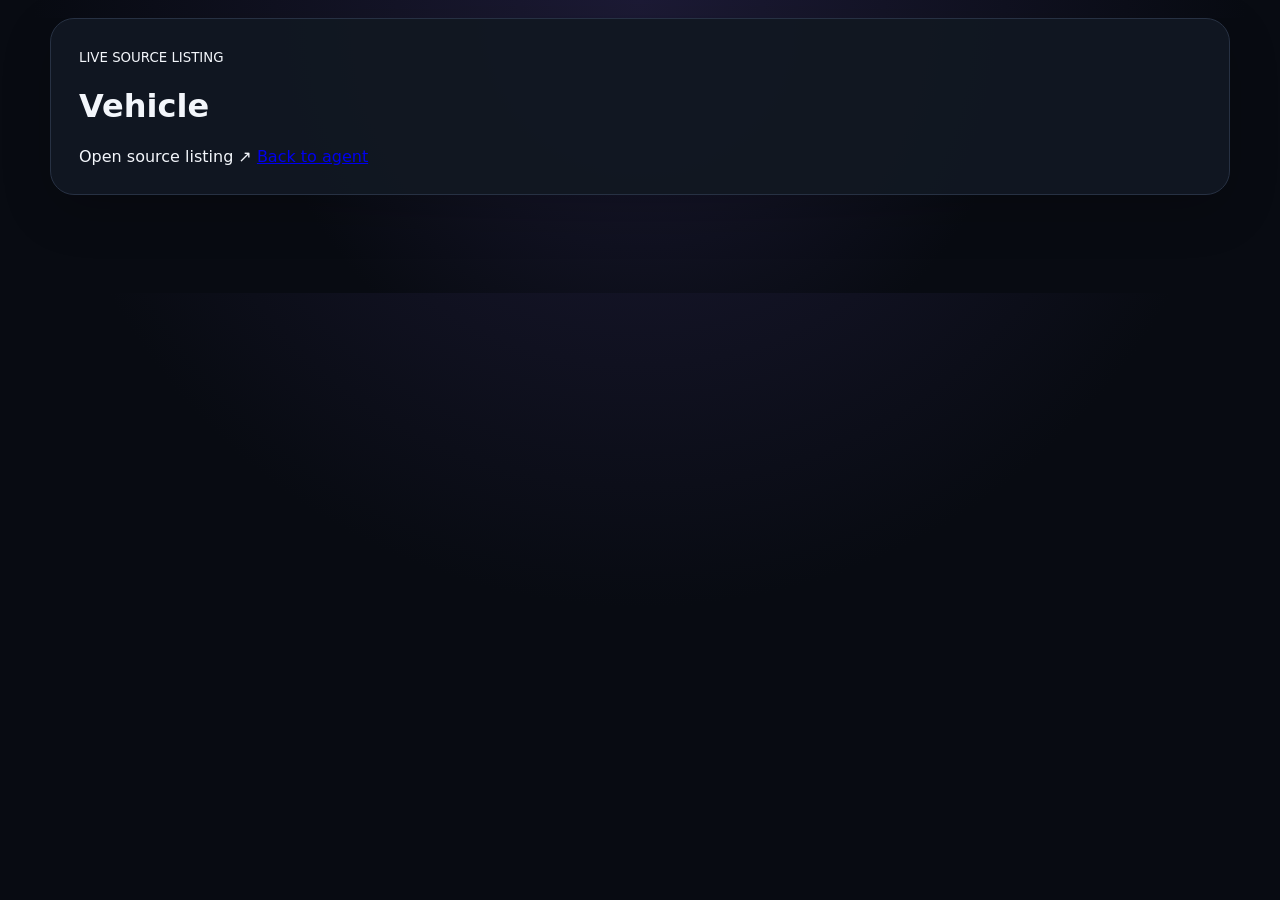
==== merchant.html @ 72bc0530 "TrustShop v3.2.0 - AI Shopping Agent (Razorpay Buildathon) FastAPI backend with mobile, bike, car, g" ====
<!doctype html><html><head><meta charset="utf-8"><meta name="viewport" content="width=device-width,initial-scale=1"><title>Live Source</title><link rel="stylesheet" href="styles.css"></head><body><div class="app"><div class="panel"><small>LIVE SOURCE LISTING</small><h1 id="n">Vehicle</h1><p id="p" class="muted"></p><a id="s" target="_blank">Open source listing ↗</a> <a href="index.html">Back to agent</a></div></div><script>let p=JSON.parse(localStorage.getItem('rz_selected')||'null');if(p){n.textContent=p.name;document.getElementById('p').textContent=`${p.source} • ₹${Number(p.price).toLocaleString('en-IN')}`;s.href=p.source_url}</script></body></html>
---- styles.css ----
:root {
  --bg: #080b12;
  --panel: #111722;
  --panel2: #171e2a;
  --text: #f3f6fb;
  --muted: #9ba6b7;
  --accent: #7357ff;
  --accent2: #00d6b0;
  --border: #273143;
  --warn: #ffcf66;
  --danger: #ff7b8a;
  --demo-color: #ff9a3c;
  --live-color: #00d6b0;
}

* { box-sizing: border-box; }

html, body {
  margin: 0;
  min-height: 100%;
  background: radial-gradient(circle at 50% 0, #1c1a35, #080b12 55%);
  color: var(--text);
  font-family: Inter, "Segoe UI", system-ui, sans-serif;
}

body { padding: 0 0 80px; }

.app {
  width: min(1180px, calc(100% - 32px));
  margin: auto;
}

/* ── Topbar ─────────────────────────────────────────────────────────────────── */
.topbar {
  display: flex;
  justify-content: space-between;
  align-items: center;
  gap: 20px;
  padding: 26px 0 16px;
  border-bottom: 1px solid var(--border);
}
.brand { font-size: 24px; font-weight: 800; }
.brand span { color: var(--accent2); }

/* ── Pill ───────────────────────────────────────────────────────────────────── */
.pill {
  display: inline-block;
  border: 1px solid var(--border);
  border-radius: 999px;
  padding: 8px 13px;
  color: var(--accent2);
  font-size: 13px;
}
.customer-first { cursor: help; }

/* ── Hero ───────────────────────────────────────────────────────────────────── */
.hero { text-align: center; padding: 62px 10px 34px; }
.hero small { color: var(--accent2); letter-spacing: .05em; }
.hero h1 {
  font-size: clamp(38px, 7vw, 72px);
  margin: 14px 0 10px;
  background: linear-gradient(90deg, #8b78ff, #00d6b0);
  -webkit-background-clip: text;
  background-clip: text;
  color: transparent;
}
.hero p { font-size: 18px; color: #b8c2d3; }

/* ── Cards ──────────────────────────────────────────────────────────────────── */
.voice-card, .panel {
  background: rgba(17, 23, 34, .96);
  border: 1px solid var(--border);
  border-radius: 24px;
  padding: 28px;
  margin: 18px 0;
  box-shadow: 0 16px 50px rgba(0,0,0,.18);
}
.voice-card { text-align: center; }

/* ── Mic button ─────────────────────────────────────────────────────────────── */
.mic {
  width: 82px; height: 82px;
  border: 0;
  border-radius: 50%;
  background: var(--accent);
  color: white;
  font-size: 36px;
  cursor: pointer;
  box-shadow: 0 0 0 0 rgba(115,87,255,.5);
  transition: transform .15s, box-shadow .15s;
}
.mic:hover { transform: scale(1.05); }
.mic.listening { box-shadow: 0 0 0 16px rgba(115,87,255,.14); animation: pulse 1.5s infinite; }
.mic:disabled { opacity: .4; cursor: not-allowed; }

@keyframes pulse {
  0%, 100% { box-shadow: 0 0 0 0 rgba(115,87,255,.4); }
  50% { box-shadow: 0 0 0 18px rgba(115,87,255,.08); }
}

.status { font-size: 17px; margin: 10px 0 6px; }
.backend-status { margin-top: 13px; font-size: 13px; color: var(--muted); }
.customer-rules { margin-top: 12px; color: var(--muted); font-size: 12px; }

/* ── Input row ──────────────────────────────────────────────────────────────── */
.type-row {
  display: flex;
  gap: 12px;
  margin: 26px 0 12px;
  text-align: left;
}
.type-row input {
  flex: 1;
  min-width: 0;
  height: 58px;
  padding: 0 18px;
  border: 1px solid #43506a;
  border-radius: 14px;
  background: var(--panel2);
  color: var(--text);
  font-size: 17px;
  outline: none;
}
.type-row input:focus {
  border-color: #9a8bff;
  box-shadow: 0 0 0 3px rgba(115,87,255,.18);
}

/* ── Buttons ────────────────────────────────────────────────────────────────── */
button {
  border: 0;
  border-radius: 12px;
  background: var(--accent);
  color: white;
  font-weight: 800;
  padding: 0 22px;
  min-height: 50px;
  cursor: pointer;
  font-size: 15px;
  transition: filter .12s;
}
button:hover { filter: brightness(1.08); }
button:disabled { opacity: .5; cursor: not-allowed; }
.secondary {
  background: transparent;
  border: 1px solid var(--border);
  min-height: 40px;
  padding: 0 15px;
  font-weight: 600;
}

/* ── Section title / grid ───────────────────────────────────────────────────── */
.section-title { margin-top: 28px; }
.section-title h2 { font-size: 28px; }
.head { display: flex; justify-content: space-between; align-items: center; gap: 15px; }
.grid {
  display: grid;
  grid-template-columns: repeat(auto-fill, minmax(290px, 1fr));
  gap: 18px;
}

/* ── Product card ───────────────────────────────────────────────────────────── */
.product {
  background: var(--panel2);
  border: 1px solid var(--border);
  border-radius: 18px;
  padding: 20px;
  display: flex;
  flex-direction: column;
  gap: 6px;
}
.product h3 { margin: 0; font-size: 18px; line-height: 1.35; }
.product img {
  width: 100%;
  height: 190px;
  object-fit: contain;
  background: #0d121b;
  border-radius: 12px;
  margin-bottom: 4px;
}
.brand { font-size: 13px; margin: 0; }
.specs { font-size: 13px; margin: 0; }
.source-note { font-size: 12px; margin: 0; }

/* ── Badges ─────────────────────────────────────────────────────────────────── */
.card-badges { display: flex; gap: 8px; flex-wrap: wrap; align-items: center; }
.live-badge {
  font-size: 12px;
  font-weight: 700;
  color: var(--live-color);
  background: rgba(0, 214, 176, .1);
  border: 1px solid rgba(0, 214, 176, .25);
  padding: 3px 8px;
  border-radius: 6px;
}
.demo-badge {
  font-size: 12px;
  font-weight: 700;
  color: var(--demo-color);
  background: rgba(255, 154, 60, .12);
  border: 1px solid rgba(255, 154, 60, .3);
  padding: 3px 8px;
  border-radius: 6px;
}
.demo-warning {
  font-size: 11px;
  color: var(--demo-color);
}

/* ── Price block ────────────────────────────────────────────────────────────── */
.price { font-size: 22px; font-weight: 800; margin: 6px 0; }

.seller-prices { margin: 6px 0; }
.best-price { font-size: 20px; font-weight: 800; margin-bottom: 6px; }
.price-row {
  display: flex;
  justify-content: space-between;
  font-size: 13px;
  color: var(--muted);
  padding: 3px 0;
  border-top: 1px solid rgba(255,255,255,.05);
}

/* ── Match score / why block ────────────────────────────────────────────────── */
.why-product {
  margin: 8px 0;
  padding: 10px 12px;
  border: 1px solid var(--border);
  border-radius: 12px;
  color: #cbd4e3;
  font-size: 13px;
  line-height: 1.5;
}
.why-product p { margin: 4px 0; }
.match-score {
  font-size: 12px;
  font-weight: 700;
  color: var(--accent2);
  margin-bottom: 4px;
}
.match-score small { font-weight: 400; color: var(--muted); }

/* ── Actions ────────────────────────────────────────────────────────────────── */
.actions {
  display: flex;
  gap: 8px;
  flex-wrap: wrap;
  margin-top: 10px;
}
.actions button, .actions a, .action-link {
  min-height: 40px;
  padding: 0 12px;
  border-radius: 10px;
  font-weight: 700;
  font-size: 13px;
  text-decoration: none;
  display: inline-flex;
  align-items: center;
  justify-content: center;
  cursor: pointer;
}
.action-link {
  background: #273143;
  color: #fff;
  border: 1px solid var(--border);
  transition: filter .12s;
}
.action-link:hover { filter: brightness(1.15); }

/* ── Loading state ──────────────────────────────────────────────────────────── */
.loading-state { text-align: center; }
.loader {
  display: inline-block;
  width: 36px;
  height: 36px;
  border: 3px solid var(--border);
  border-top-color: var(--accent);
  border-radius: 50%;
  animation: spin .8s linear infinite;
  margin-bottom: 12px;
}
@keyframes spin { to { transform: rotate(360deg); } }

/* ── Recent history ─────────────────────────────────────────────────────────── */
.hist {
  display: flex;
  width: 100%;
  min-height: 64px;
  flex-direction: column;
  align-items: flex-start;
  text-align: left;
  background: var(--panel2);
  border: 1px solid transparent;
  margin: 9px 0;
  padding: 12px 16px;
  border-radius: 12px;
  transition: border-color .12s;
}
.hist:hover { border-color: var(--border); }
.hist b { font-size: 15px; }
.hist span { font-size: 12px; color: var(--muted); margin-top: 4px; }

/* ── Cart ───────────────────────────────────────────────────────────────────── */
.row {
  display: flex;
  justify-content: space-between;
  gap: 16px;
  align-items: center;
  padding: 12px 0;
  border-bottom: 1px solid var(--border);
}
.cart-row { flex-wrap: wrap; }
.cart-total { border-bottom: none; }
.qty-controls { display: flex; gap: 6px; }
.qty-controls button {
  min-height: 32px;
  padding: 0 12px;
  font-size: 16px;
  font-weight: 900;
  border-radius: 8px;
}
.remove-btn { background: rgba(255,123,138,.15); color: var(--danger); border: 1px solid var(--danger); }
.remove-btn:hover { background: rgba(255,123,138,.25); filter: none; }
.price-change { font-size: 11px; color: var(--warn); display: block; }

.recommendations h3 { margin-top: 0; }
.recommendations .row button { min-height: 34px; padding: 0 12px; font-size: 13px; }
.compat-warn { color: var(--warn); font-size: 13px; }

/* ── Source note panel ──────────────────────────────────────────────────────── */
.source-note-panel { grid-column: 1 / -1; }

/* ── Footer note ────────────────────────────────────────────────────────────── */
.note { color: var(--muted); font-size: 13px; line-height: 1.6; padding: 8px 4px; }
.error-detail { word-break: break-all; }

/* ── Utilities ──────────────────────────────────────────────────────────────── */
.muted { color: var(--muted); }
.success { color: var(--accent2); }
.error { color: var(--danger); }

/* ── Responsive ─────────────────────────────────────────────────────────────── */
@media (max-width: 650px) {
  .app { width: calc(100% - 20px); }
  .topbar { align-items: flex-start; flex-wrap: wrap; }
  .hero { padding-top: 40px; }
  .type-row { flex-direction: column; }
  .type-row input, .type-row button { width: 100%; }
  .grid { grid-template-columns: 1fr; }
  .actions { flex-direction: column; }
  .actions button, .action-link { width: 100%; }
  .cart-row { flex-direction: column; align-items: flex-start; }
}

/* ── Brand update ───────────────────────────────────────────────────────────── */
.brand-sub { font-size: 12px; color: var(--muted); font-weight: 400; display: block; }
.topbar-right { display: flex; align-items: center; gap: 12px; flex-wrap: wrap; }

/* ── Problems Solved Panel ──────────────────────────────────────────────────── */
.problems-panel { background: linear-gradient(135deg, rgba(115,87,255,.08), rgba(0,214,176,.05)); }
.problems-title { margin: 0 0 18px; font-size: 20px; }
.problems-grid {
  display: grid;
  grid-template-columns: repeat(auto-fill, minmax(240px, 1fr));
  gap: 10px;
}
.problem-item {
  padding: 10px 14px;
  border-radius: 10px;
  font-size: 14px;
  font-weight: 500;
}
.problem-item.solved {
  color: var(--accent2);
  background: rgba(0, 214, 176, .08);
  border: 1px solid rgba(0, 214, 176, .2);
}

/* ── Context bar ────────────────────────────────────────────────────────────── */
.context-bar {
  display: flex;
  align-items: center;
  gap: 12px;
  margin-top: 10px;
  padding: 8px 14px;
  background: rgba(115, 87, 255, .1);
  border: 1px solid rgba(115, 87, 255, .3);
  border-radius: 10px;
  font-size: 13px;
  color: var(--accent);
  text-align: left;
}
.context-bar.hidden { display: none; }
.context-bar .secondary.small { min-height: 28px; padding: 0 10px; font-size: 12px; }

/* ── Price Watch Panel ──────────────────────────────────────────────────────── */
.watchlist-panel {}
.watch-row {
  display: flex;
  justify-content: space-between;
  align-items: center;
  gap: 12px;
  padding: 12px 0;
  border-bottom: 1px solid var(--border);
}
.watch-info { flex: 1; }
.watch-info b { display: block; margin-bottom: 4px; }
.watch-info .muted { font-size: 13px; }
.secondary.small { min-height: 32px; padding: 0 12px; font-size: 13px; }

/* ── Watch button ───────────────────────────────────────────────────────────── */
.watch-btn {
  background: rgba(115, 87, 255, .12);
  border: 1px solid rgba(115, 87, 255, .3) !important;
  color: var(--accent);
  font-weight: 600;
}
.watch-btn:hover { background: rgba(115, 87, 255, .22); filter: none; }

/* ── Best match badge ───────────────────────────────────────────────────────── */
.best-match-badge {
  font-size: 12px;
  font-weight: 700;
  color: var(--warn);
  background: rgba(255, 207, 102, .12);
  border: 1px solid rgba(255, 207, 102, .3);
  padding: 3px 8px;
  border-radius: 6px;
}

/* ── Match score colors ─────────────────────────────────────────────────────── */
.match-score {
  display: flex;
  align-items: center;
  gap: 8px;
  flex-wrap: wrap;
  margin-bottom: 8px;
}
.score-num { font-size: 20px; font-weight: 900; }
.score-label { font-size: 12px; font-weight: 600; text-transform: uppercase; letter-spacing: .04em; }
.score-high .score-num { color: var(--accent2); }
.score-mid .score-num { color: var(--warn); }
.score-low .score-num { color: var(--danger); }

/* ── Match reasons & warnings ───────────────────────────────────────────────── */
.match-reasons, .match-warnings { display: flex; flex-wrap: wrap; gap: 6px; margin: 6px 0; }
.reason-tag {
  font-size: 12px;
  background: rgba(0, 214, 176, .1);
  color: var(--accent2);
  border: 1px solid rgba(0, 214, 176, .2);
  padding: 3px 8px;
  border-radius: 6px;
}
.warn-tag {
  font-size: 12px;
  background: rgba(255, 207, 102, .1);
  color: var(--warn);
  border: 1px solid rgba(255, 207, 102, .25);
  padding: 3px 8px;
  border-radius: 6px;
}

/* ── Trust layer ────────────────────────────────────────────────────────────── */
.trust-layer {
  display: flex;
  flex-wrap: wrap;
  gap: 6px;
  margin: 6px 0;
  padding: 8px 10px;
  background: rgba(255,255,255,.03);
  border-radius: 8px;
  border: 1px solid var(--border);
}
.trust-ok { font-size: 12px; color: var(--accent2); }
.trust-demo { font-size: 12px; color: var(--demo-color); }
.trust-warn { font-size: 12px; color: var(--warn); }
.trust-muted { font-size: 12px; color: var(--muted); }

/* ── Price comparison note ──────────────────────────────────────────────────── */
.price-compare-note {
  font-size: 13px;
  font-weight: 600;
  color: var(--accent2);
  padding-top: 4px;
  margin-top: 4px;
  border-top: 1px dashed rgba(0,214,176,.2);
}
.price-row .action-link.small { min-height: 24px; padding: 0 6px; font-size: 11px; }

/* ── No results tips ────────────────────────────────────────────────────────── */
.no-results-tips ul { padding-left: 20px; margin: 8px 0; }
.no-results-tips li { margin: 4px 0; font-size: 14px; }

/* ── Budget protection note ─────────────────────────────────────────────────── */
.budget-note { color: var(--accent2); font-weight: 600; }

/* ── Checkout button ────────────────────────────────────────────────────────── */
.checkout-btn {
  background: linear-gradient(135deg, var(--accent), var(--accent2));
  color: white;
  font-weight: 800;
  font-size: 16px;
  padding: 0 32px;
  min-height: 56px;
  border-radius: 14px;
  border: 0;
  cursor: pointer;
  transition: filter .12s;
}
.checkout-btn:hover { filter: brightness(1.1); }

/* ── Cart note ──────────────────────────────────────────────────────────────── */
.cart-note { font-size: 12px; margin-top: 4px; }

/* ── Compatibility note ─────────────────────────────────────────────────────── */
.compat-note { font-size: 13px; color: var(--accent2); margin: 0 0 6px; }

/* ── Trust checkout panel ───────────────────────────────────────────────────── */
.trust-checkout-panel h3 { margin: 0 0 14px; }
.trust-checkout-grid {
  display: grid;
  grid-template-columns: repeat(auto-fill, minmax(200px, 1fr));
  gap: 8px;
}
.trust-checkout-item {
  font-size: 14px;
  color: var(--accent2);
  padding: 8px 12px;
  background: rgba(0,214,176,.07);
  border-radius: 8px;
  border: 1px solid rgba(0,214,176,.15);
}

/* ── Form inputs ────────────────────────────────────────────────────────────── */
.form-group { margin-bottom: 16px; }
.form-group label { display: block; font-size: 13px; color: var(--muted); margin-bottom: 6px; }
.form-input {
  width: 100%;
  padding: 12px 16px;
  background: var(--panel2);
  color: var(--text);
  border: 1px solid var(--border);
  border-radius: 10px;
  font-size: 15px;
  font-family: inherit;
  outline: none;
  box-sizing: border-box;
  resize: vertical;
}
.form-input:focus {
  border-color: var(--accent);
  box-shadow: 0 0 0 3px rgba(115,87,255,.15);
}

/* ── Order status tracker ───────────────────────────────────────────────────── */
.order-status-track {
  display: flex;
  justify-content: center;
  gap: 8px;
  flex-wrap: wrap;
  margin: 24px 0;
}
.status-step {
  padding: 8px 16px;
  border-radius: 999px;
  font-size: 13px;
  font-weight: 600;
  background: var(--panel2);
  color: var(--muted);
  border: 1px solid var(--border);
}
.status-step.active {
  background: rgba(0, 214, 176, .12);
  color: var(--accent2);
  border-color: rgba(0, 214, 176, .3);
}

/* ── Backend status badges ──────────────────────────────────────────────────── */
.backend-status.success { color: var(--accent2); }
.backend-status.error { color: var(--danger); }

/* ── Spec tags (vehicle engine, body type, fuel) ───────────────────────────── */
.spec-tags {
  display: flex;
  flex-wrap: wrap;
  gap: 5px;
  margin: 6px 0 10px;
}
.spec-engine {
  font-size: 11px;
  font-weight: 700;
  padding: 3px 9px;
  border-radius: 6px;
  background: rgba(115, 87, 255, .15);
  color: var(--accent);
  border: 1px solid rgba(115, 87, 255, .3);
  letter-spacing: .02em;
}
.spec-ev {
  font-size: 11px;
  font-weight: 700;
  padding: 3px 9px;
  border-radius: 6px;
  background: rgba(0, 214, 176, .12);
  color: var(--accent2);
  border: 1px solid rgba(0, 214, 176, .25);
}
.spec-tag {
  font-size: 11px;
  padding: 3px 8px;
  border-radius: 6px;
  background: rgba(255,255,255,.05);
  color: var(--muted);
  border: 1px solid var(--border);
  text-transform: capitalize;
}

/* ── Engine CC badge (in card-badges row) ───────────────────────────────────── */
.cc-badge {
  background: rgba(115, 87, 255, .18);
  color: var(--accent);
  border: 1px solid rgba(115, 87, 255, .35);
  border-radius: 6px;
  padding: 2px 7px;
  font-size: 11px;
  font-weight: 700;
  letter-spacing: .03em;
}

/* ── Card polish — hover lift & subtle glow ─────────────────────────────────── */
.product {
  transition: transform .15s ease, box-shadow .15s ease;
}
.product:hover {
  transform: translateY(-3px);
  box-shadow: 0 8px 30px rgba(115, 87, 255, .12);
}

/* ── Match score improvement — larger number ─────────────────────────────────── */
.score-num {
  font-size: 28px;
  font-weight: 900;
  line-height: 1;
  letter-spacing: -.02em;
}
.score-label {
  font-size: 11px;
  font-weight: 500;
  opacity: .7;
  margin-top: 2px;
}

/* ── Budget note in loading state ────────────────────────────────────────────── */
.loading-state .budget-note,
.loading-state p.muted {
  font-size: 14px;
  margin: 4px 0;
}
.loading-state {
  text-align: center;
  padding: 32px 20px;
}

/* ── Better product name typography ──────────────────────────────────────────── */
.product h3 {
  font-size: 15px;
  font-weight: 700;
  line-height: 1.4;
  margin: 8px 0 4px;
  color: var(--text);
}
.product .brand {
  font-size: 12px;
  margin: 0 0 8px;
  font-weight: 600;
  text-transform: uppercase;
  letter-spacing: .06em;
  color: var(--accent2);
  opacity: .75;
}

/* ── Watch price inline input ────────────────────────────────────────────────── */
.watch-inline {
  display: flex;
  gap: 6px;
  align-items: center;
  margin-top: 6px;
  flex-wrap: wrap;
}
.watch-input {
  flex: 1;
  min-width: 120px;
  padding: 6px 10px;
  background: var(--panel2);
  color: var(--text);
  border: 1px solid var(--accent);
  border-radius: 8px;
  font-size: 14px;
  font-family: inherit;
  outline: none;
}
.watch-confirm {
  background: var(--accent2);
  color: #000;
  font-weight: 700;
  font-size: 13px;
  border: 0;
  border-radius: 8px;
  padding: 6px 14px;
  cursor: pointer;
  min-height: unset;
}

/* ── Source note panel ───────────────────────────────────────────────────────── */
.source-note-panel {
  border-top: 2px dashed var(--border);
  margin-top: 8px;
  font-size: 13px;
}
.source-note-panel b { color: var(--muted); }

/* ── Frequently Bought Together (Flipkart-style accessories) ─────────────────── */
.fbt-panel {
  margin-top: 24px;
  border-top: 2px solid var(--accent);
  background: linear-gradient(135deg, #111722 80%, #131b2e);
}
.fbt-header {
  display: flex;
  align-items: center;
  gap: 10px;
  flex-wrap: wrap;
  margin-bottom: 8px;
}
.fbt-title {
  font-size: 16px;
  font-weight: 800;
  color: var(--text);
}
.fbt-subtitle {
  font-size: 13px;
  color: var(--muted);
  flex: 1;
}
.fbt-live-badge {
  background: var(--live-color);
  color: #000;
  font-size: 10px;
  font-weight: 700;
  padding: 2px 8px;
  border-radius: 999px;
  letter-spacing: .06em;
}
.acc-types-container {
  display: flex;
  flex-direction: column;
  gap: 18px;
  margin-top: 12px;
}
.acc-type-group {}
.acc-type-label {
  font-size: 13px;
  font-weight: 700;
  color: var(--accent2);
  text-transform: uppercase;
  letter-spacing: .07em;
  margin: 0 0 8px;
}
.acc-type-cards {
  display: flex;
  gap: 12px;
  overflow-x: auto;
  padding-bottom: 4px;
  scrollbar-width: thin;
  scrollbar-color: var(--border) transparent;
}
.acc-card {
  display: flex;
  flex-direction: column;
  background: var(--panel2);
  border: 1px solid var(--border);
  border-radius: 12px;
  padding: 12px;
  min-width: 180px;
  max-width: 200px;
  flex-shrink: 0;
  transition: border-color .2s, transform .15s;
}
.acc-card:hover {
  border-color: var(--accent);
  transform: translateY(-2px);
}
.acc-img {
  width: 100%;
  height: 90px;
  object-fit: contain;
  border-radius: 8px;
  background: #1c2333;
  margin-bottom: 8px;
}
.acc-img-placeholder {
  width: 100%;
  height: 90px;
  display: flex;
  align-items: center;
  justify-content: center;
  font-size: 36px;
  background: #1c2333;
  border-radius: 8px;
  margin-bottom: 8px;
}
.acc-info {
  display: flex;
  flex-direction: column;
  gap: 4px;
  flex: 1;
}
.acc-name {
  font-size: 12px;
  font-weight: 600;
  color: var(--text);
  margin: 0;
  line-height: 1.4;
  display: -webkit-box;
  -webkit-line-clamp: 2;
  -webkit-box-orient: vertical;
  overflow: hidden;
}
.acc-reason {
  font-size: 11px;
  margin: 0;
  line-height: 1.3;
  opacity: .8;
}
.acc-footer {
  display: flex;
  align-items: center;
  justify-content: space-between;
  gap: 4px;
  margin-top: 4px;
}
.acc-price {
  font-size: 14px;
  font-weight: 800;
  color: var(--accent2);
}
.acc-badge {
  font-size: 9px;
  font-weight: 700;
  padding: 2px 6px;
  border-radius: 999px;
  letter-spacing: .05em;
}
.acc-badge.live { background: var(--live-color); color: #000; }
.acc-badge.demo { background: var(--border); color: var(--muted); }
.acc-actions {
  display: flex;
  gap: 6px;
  margin-top: 6px;
  align-items: center;
}
.acc-add-btn {
  flex: 1;
  background: var(--accent);
  color: #fff;
  font-size: 12px;
  font-weight: 700;
  border: 0;
  border-radius: 8px;
  padding: 6px 10px;
  cursor: pointer;
  min-height: unset;
  transition: background .15s;
}
.acc-add-btn:hover { background: #5e44e8; }
.acc-view-link {
  font-size: 11px;
  color: var(--muted);
  text-decoration: none;
  white-space: nowrap;
}
.acc-view-link:hover { color: var(--text); }
.acc-badge-sm {
  font-size: 10px;
  background: var(--accent);
  color: #fff;
  padding: 1px 6px;
  border-radius: 999px;
  font-weight: 700;
  letter-spacing: .04em;
  vertical-align: middle;
}
.compat-note {
  font-size: 12px;
  color: var(--accent2);
  margin: 2px 0 8px;
}
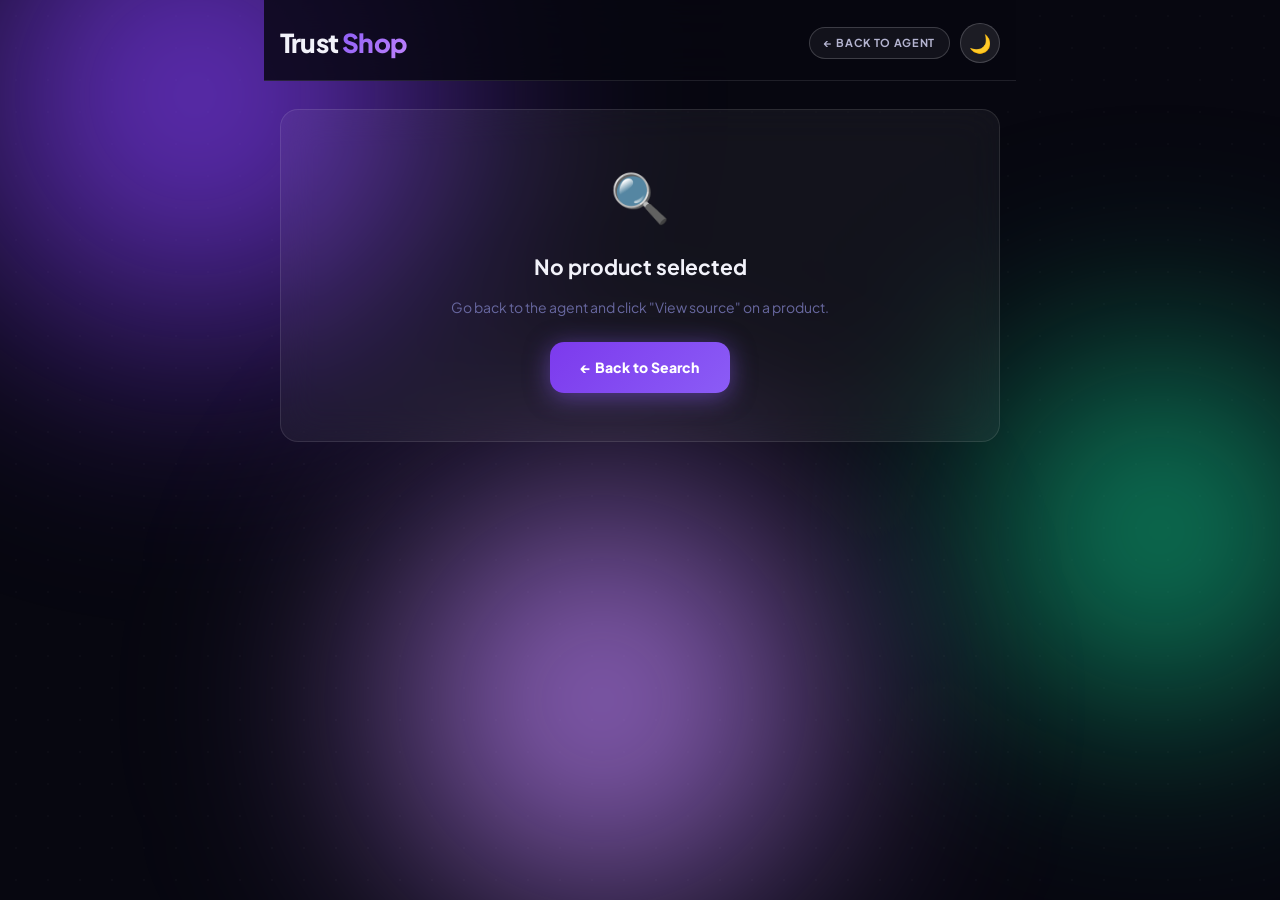
==== commit e3b43e81: "feat(ui): full frontend v4.0 — violet/emerald palette, always-show accessories, all pages redesigned" ====
--- a/merchant.html
+++ b/merchant.html
@@ -1 +1,238 @@
-<!doctype html><html><head><meta charset="utf-8"><meta name="viewport" content="width=device-width,initial-scale=1"><title>Live Source</title><link rel="stylesheet" href="styles.css"></head><body><div class="app"><div class="panel"><small>LIVE SOURCE LISTING</small><h1 id="n">Vehicle</h1><p id="p" class="muted"></p><a id="s" target="_blank">Open source listing ↗</a> <a href="index.html">Back to agent</a></div></div><script>let p=JSON.parse(localStorage.getItem('rz_selected')||'null');if(p){n.textContent=p.name;document.getElementById('p').textContent=`${p.source} • ₹${Number(p.price).toLocaleString('en-IN')}`;s.href=p.source_url}</script></body></html>
+<!doctype html>
+<html lang="en" data-theme="dark">
+<head>
+  <meta charset="utf-8">
+  <meta name="viewport" content="width=device-width, initial-scale=1">
+  <title>Live Source — TrustShop</title>
+  <link rel="preconnect" href="https://fonts.googleapis.com">
+  <link rel="preconnect" href="https://fonts.gstatic.com" crossorigin>
+  <link href="https://fonts.googleapis.com/css2?family=Plus+Jakarta+Sans:wght@400;500;600;700;800;900&display=swap" rel="stylesheet">
+  <link rel="stylesheet" href="styles.css">
+  <style>
+    .merchant-page { max-width: 720px; margin: 0 auto; padding: 0 0 80px; }
+
+    .product-hero {
+      border-radius: var(--radius); overflow: hidden;
+      border: 1px solid var(--border-s);
+      background: var(--panel);
+      backdrop-filter: blur(20px);
+      animation: card-enter 0.5s ease both;
+      margin: 28px 0 16px;
+    }
+    .product-hero-img {
+      width: 100%; height: 260px;
+      object-fit: contain;
+      background: var(--panel2);
+      padding: 24px;
+      border-bottom: 1px solid var(--border);
+    }
+    .product-hero-img-placeholder {
+      width: 100%; height: 260px;
+      display: flex; align-items: center; justify-content: center;
+      font-size: 80px; background: var(--panel2);
+      border-bottom: 1px solid var(--border);
+    }
+    .product-hero-body { padding: 28px; }
+
+    .product-category-badge {
+      display: inline-flex; align-items: center; gap: 6px;
+      font-size: 10px; font-weight: 800; letter-spacing: 0.10em;
+      text-transform: uppercase; padding: 4px 12px;
+      border-radius: 999px; border: 1px solid rgba(139,92,246,0.30);
+      background: rgba(139,92,246,0.10); color: var(--accent-v2);
+      margin-bottom: 14px;
+    }
+    .product-hero-name {
+      font-size: 26px; font-weight: 900; letter-spacing: -0.02em;
+      color: var(--text); line-height: 1.25; margin-bottom: 16px;
+    }
+    .product-hero-price {
+      font-size: 38px; font-weight: 900; letter-spacing: -0.03em;
+      background: var(--grad-hero); background-size: 200%;
+      -webkit-background-clip: text; -webkit-text-fill-color: transparent;
+      background-clip: text; animation: grad-shift 4s ease infinite;
+      margin-bottom: 20px; line-height: 1;
+    }
+    .product-hero-source {
+      display: flex; align-items: center; gap: 10px;
+      padding: 12px 16px; border-radius: var(--radius-sm);
+      border: 1px solid rgba(16,185,129,0.22);
+      background: rgba(16,185,129,0.06);
+      font-size: 13px; font-weight: 600; color: var(--accent-2);
+      margin-bottom: 20px;
+    }
+    .product-hero-source .src-icon { font-size: 16px; }
+    .product-hero-source a {
+      color: var(--accent-v2); font-weight: 700;
+      text-decoration: underline; margin-left: auto;
+    }
+    .product-hero-source a:hover { color: var(--accent); }
+
+    .product-hero-actions { display: flex; flex-wrap: wrap; gap: 12px; }
+    .btn-primary {
+      flex: 1; min-width: 180px;
+      padding: 14px 24px;
+      background: var(--grad-btn); color: #fff;
+      border: 0; border-radius: 14px;
+      font-size: 14px; font-weight: 800; font-family: inherit;
+      cursor: pointer; box-shadow: var(--shadow-btn);
+      transition: transform var(--transition), box-shadow var(--transition);
+      text-align: center; text-decoration: none;
+      display: inline-flex; align-items: center; justify-content: center; gap: 8px;
+    }
+    .btn-primary:hover { transform: translateY(-2px); box-shadow: 0 8px 28px rgba(139,92,246,0.6); text-decoration: none; }
+    .btn-ghost {
+      flex: 1; min-width: 140px;
+      padding: 14px 24px;
+      background: transparent; color: var(--text-2);
+      border: 1px solid var(--border-s); border-radius: 14px;
+      font-size: 14px; font-weight: 700; font-family: inherit;
+      cursor: pointer; transition: all var(--transition);
+      text-align: center; text-decoration: none;
+      display: inline-flex; align-items: center; justify-content: center; gap: 8px;
+    }
+    .btn-ghost:hover { border-color: var(--accent); color: var(--accent-v2); background: rgba(139,92,246,0.08); text-decoration: none; }
+
+    .info-grid {
+      display: grid; grid-template-columns: repeat(auto-fill, minmax(200px, 1fr));
+      gap: 12px; margin-top: 16px;
+    }
+    .info-tile {
+      padding: 14px 16px; border-radius: var(--radius-sm);
+      border: 1px solid var(--border); background: var(--panel2);
+      display: flex; flex-direction: column; gap: 4px;
+    }
+    .info-tile-label { font-size: 10px; font-weight: 700; color: var(--muted); letter-spacing: 0.08em; text-transform: uppercase; }
+    .info-tile-value { font-size: 14px; font-weight: 700; color: var(--text); }
+
+    .trust-note {
+      display: flex; gap: 10px; align-items: flex-start;
+      padding: 14px 18px; border-radius: var(--radius-sm);
+      border: 1px solid rgba(245,158,11,0.22);
+      background: rgba(245,158,11,0.05);
+      font-size: 12px; color: var(--text-2); line-height: 1.6;
+      margin-top: 16px;
+    }
+    .trust-note-icon { font-size: 18px; flex-shrink: 0; margin-top: 1px; }
+
+    @media (max-width: 480px) {
+      .product-hero-name { font-size: 20px; }
+      .product-hero-price { font-size: 28px; }
+      .product-hero-actions { flex-direction: column; }
+    }
+  </style>
+</head>
+<body>
+
+<div class="bg-canvas" aria-hidden="true">
+  <div class="orb orb-1"></div>
+  <div class="orb orb-2"></div>
+  <div class="orb orb-3"></div>
+  <div class="grid-overlay"></div>
+</div>
+
+<div class="app merchant-page">
+
+  <header class="topbar">
+    <div class="brand">Trust<span>Shop</span></div>
+    <div class="topbar-right">
+      <a href="index.html" class="pill" style="text-decoration:none;cursor:pointer;">← Back to agent</a>
+      <button id="themeToggle" class="theme-toggle" aria-label="Toggle theme">🌙</button>
+    </div>
+  </header>
+
+  <div id="content">
+    <div class="product-hero">
+      <div class="product-hero-img-placeholder">🔍</div>
+      <div class="product-hero-body">
+        <p class="muted" style="text-align:center">Loading product details…</p>
+      </div>
+    </div>
+  </div>
+
+</div>
+
+<script>
+(function () {
+  // Theme toggle
+  var btn = document.getElementById('themeToggle');
+  var root = document.documentElement;
+  var saved = localStorage.getItem('ts_theme') || 'dark';
+  root.setAttribute('data-theme', saved);
+  btn.textContent = saved === 'light' ? '☀️' : '🌙';
+  btn.addEventListener('click', function () {
+    var next = root.getAttribute('data-theme') === 'light' ? 'dark' : 'light';
+    root.setAttribute('data-theme', next);
+    localStorage.setItem('ts_theme', next);
+    btn.textContent = next === 'light' ? '☀️' : '🌙';
+  });
+
+  var fmt = function (n) {
+    var num = Number(n);
+    if (!isFinite(num) || num <= 0) return "Price unavailable";
+    return new Intl.NumberFormat("en-IN", { style: "currency", currency: "INR", maximumFractionDigits: 0 }).format(num);
+  };
+  var esc = function (s) {
+    return String(s == null ? "" : s).replace(/[&<>"']/g, function (c) {
+      return { "&": "&amp;", "<": "&lt;", ">": "&gt;", '"': "&quot;", "'": "&#39;" }[c];
+    });
+  };
+
+  var p;
+  try { p = JSON.parse(localStorage.getItem('rz_selected') || 'null'); } catch(_) { p = null; }
+
+  var content = document.getElementById('content');
+
+  if (!p) {
+    content.innerHTML = '<div class="panel" style="text-align:center;padding:48px 24px;margin-top:28px">' +
+      '<div style="font-size:48px;margin-bottom:16px">🔍</div>' +
+      '<h2 style="margin-bottom:12px">No product selected</h2>' +
+      '<p class="muted" style="margin-bottom:24px">Go back to the agent and click "View source" on a product.</p>' +
+      '<a href="index.html" class="btn-primary" style="max-width:220px;margin:0 auto">← Back to Search</a></div>';
+    return;
+  }
+
+  var CAT_ICONS = { mobile: "📱", bike: "🏍️", car: "🚗", general: "🛍️" };
+  var CAT_LABELS = { mobile: "Smartphone", bike: "Motorcycle", car: "Car", general: "General" };
+
+  var price = Number(p.price) || 0;
+  var catIcon  = CAT_ICONS[p.category]  || "🛍️";
+  var catLabel = CAT_LABELS[p.category] || (p.category || "Product");
+
+  var imgHTML = p.image
+    ? '<img class="product-hero-img" src="' + esc(p.image) + '" alt="' + esc(p.name) + '" onerror="this.style.display=\'none\';this.nextElementSibling.style.display=\'flex\'">' +
+      '<div class="product-hero-img-placeholder" style="display:none">' + catIcon + '</div>'
+    : '<div class="product-hero-img-placeholder">' + catIcon + '</div>';
+
+  var sourceName = (p.source || "Live Source").replace(/https?:\/\/(www\.)?/, "").split("/")[0];
+
+  // Build info tiles
+  var tiles = '';
+  if (price > 0)             tiles += '<div class="info-tile"><span class="info-tile-label">Price</span><span class="info-tile-value">' + fmt(price) + '</span></div>';
+  if (p.source)              tiles += '<div class="info-tile"><span class="info-tile-label">Source</span><span class="info-tile-value">' + esc(sourceName) + '</span></div>';
+  if (p.category)            tiles += '<div class="info-tile"><span class="info-tile-label">Category</span><span class="info-tile-value">' + esc(catLabel) + '</span></div>';
+  if (p.match_score != null) tiles += '<div class="info-tile"><span class="info-tile-label">Match Score</span><span class="info-tile-value">' + esc(p.match_score) + '%</span></div>';
+  if (p.checked_at)          tiles += '<div class="info-tile"><span class="info-tile-label">Price checked</span><span class="info-tile-value" style="font-size:12px;">' + new Date(p.checked_at).toLocaleString("en-IN") + '</span></div>';
+
+  content.innerHTML =
+    '<div class="product-hero">' +
+      imgHTML +
+      '<div class="product-hero-body">' +
+        '<div class="product-category-badge">' + catIcon + ' ' + esc(catLabel) + '</div>' +
+        '<h1 class="product-hero-name">' + esc(p.name) + '</h1>' +
+        (price > 0 ? '<div class="product-hero-price">' + fmt(price) + '</div>' : '<p class="muted" style="margin-bottom:20px">Price unavailable</p>') +
+        (p.source_url
+          ? '<div class="product-hero-source"><span class="src-icon">🔗</span><span>Available on <b>' + esc(sourceName) + '</b></span><a href="' + esc(p.source_url) + '" target="_blank" rel="noopener noreferrer">View on seller site ↗</a></div>'
+          : '') +
+        '<div class="product-hero-actions">' +
+          (p.source_url ? '<a href="' + esc(p.source_url) + '" target="_blank" rel="noopener noreferrer" class="btn-primary">Open on ' + esc(sourceName) + ' ↗</a>' : '') +
+          '<a href="index.html" class="btn-ghost">← Back to Search</a>' +
+        '</div>' +
+        (tiles ? '<div class="info-grid">' + tiles + '</div>' : '') +
+        '<div class="trust-note"><span class="trust-note-icon">⚠️</span><span>This is a live listing from <b>' + esc(sourceName) + '</b>. Prices shown were fetched at search time and may have changed. Always verify the final price on the seller\'s website before purchasing.</span></div>' +
+      '</div>' +
+    '</div>';
+}());
+</script>
+</body>
+</html>
--- a/styles.css
+++ b/styles.css
@@ -1,899 +1,907 @@
+/* ═══════════════════════════════════════════════════════════════════════════════
+   TRUSTSHOP — PREMIUM UI v4.0
+   Razorpay Buildathon 2026 · Neutral + Violet + Emerald · 3D
+   ═══════════════════════════════════════════════════════════════════════════════ */
+
+/* ── CSS Variables — Dark Mode (default) ─────────────────────────────────────── */
 :root {
-  --bg: #080b12;
-  --panel: #111722;
-  --panel2: #171e2a;
-  --text: #f3f6fb;
-  --muted: #9ba6b7;
-  --accent: #7357ff;
-  --accent2: #00d6b0;
-  --border: #273143;
-  --warn: #ffcf66;
-  --danger: #ff7b8a;
-  --demo-color: #ff9a3c;
-  --live-color: #00d6b0;
-}
-
-* { box-sizing: border-box; }
-
-html, body {
-  margin: 0;
-  min-height: 100%;
-  background: radial-gradient(circle at 50% 0, #1c1a35, #080b12 55%);
+  /* Backgrounds — near-black warm neutrals */
+  --bg:          #070710;
+  --bg-2:        #0e0e1c;
+  --bg-card:     rgba(255,255,255,0.04);
+  --bg-card-h:   rgba(255,255,255,0.08);
+  --bg-glass:    rgba(7,7,16,0.82);
+  --panel:       rgba(255,255,255,0.05);
+  --panel2:      rgba(255,255,255,0.09);
+
+  /* Text */
+  --text:        #f2f2fa;
+  --text-2:      #b4b4d0;
+  --muted:       #6868a0;
+
+  /* Borders — more visible than before */
+  --border:      rgba(255,255,255,0.10);
+  --border-s:    rgba(255,255,255,0.18);
+
+  /* Accents — violet primary, emerald secondary, amber gold (no blue) */
+  --accent:      #8b5cf6;      /* violet */
+  --accent-v2:   #a78bfa;      /* soft violet */
+  --accent-2:    #10b981;      /* emerald */
+  --accent-gold: #f59e0b;      /* amber */
+  --danger:      #f43f5e;      /* rose */
+  --warn:        #f59e0b;
+  --live-color:  #10b981;
+  --demo-color:  #fb923c;
+
+  /* Gradients — violet → soft-violet → emerald */
+  --grad-hero:   linear-gradient(135deg, #8b5cf6 0%, #c084fc 45%, #10b981 100%);
+  --grad-btn:    linear-gradient(135deg, #7c3aed 0%, #8b5cf6 100%);
+  --grad-card:   linear-gradient(135deg, rgba(139,92,246,0.07) 0%, rgba(16,185,129,0.04) 100%);
+  --grad-glow:   linear-gradient(135deg, rgba(139,92,246,0.22), rgba(16,185,129,0.10));
+
+  /* Shadows */
+  --shadow-card: 0 8px 40px rgba(0,0,0,0.55);
+  --shadow-btn:  0 4px 24px rgba(139,92,246,0.50);
+  --shadow-glow: 0 0 50px rgba(139,92,246,0.18);
+  --shadow-sel:  0 0 0 3px rgba(139,92,246,0.35), 0 0 40px rgba(139,92,246,0.22), 0 0 80px rgba(139,92,246,0.08);
+
+  /* Radii & timing */
+  --radius:      18px;
+  --radius-sm:   11px;
+  --radius-xs:   7px;
+  --transition:  0.28s cubic-bezier(0.34,1.56,0.64,1);
+  --transition-f:0.22s cubic-bezier(0.4,0,0.2,1);
+
+  /* 3D */
+  --perspective: 1200px;
+}
+
+/* ── Light Mode ──────────────────────────────────────────────────────────────── */
+[data-theme="light"] {
+  --bg:        #f4f4f9;
+  --bg-2:      #eaeaf2;
+  --bg-card:   rgba(255,255,255,0.94);
+  --bg-card-h: rgba(255,255,255,1);
+  --bg-glass:  rgba(244,244,249,0.90);
+  --panel:     rgba(255,255,255,0.82);
+  --panel2:    rgba(255,255,255,0.96);
+  --text:      #16162a;
+  --text-2:    #32325a;
+  --muted:     #5858a0;
+  --border:    rgba(0,0,60,0.10);
+  --border-s:  rgba(0,0,60,0.18);
+  --shadow-card: 0 4px 20px rgba(0,0,50,0.07);
+  --shadow-btn:  0 4px 20px rgba(139,92,246,0.35);
+  --shadow-glow: 0 0 30px rgba(139,92,246,0.10);
+  --shadow-sel:  0 0 0 3px rgba(139,92,246,0.25), 0 0 30px rgba(139,92,246,0.15);
+}
+
+/* ── Reset + Base ────────────────────────────────────────────────────────────── */
+*, *::before, *::after { box-sizing: border-box; margin: 0; padding: 0; }
+html { scroll-behavior: smooth; }
+body {
+  font-family: 'Plus Jakarta Sans', 'Inter', 'Segoe UI', system-ui, sans-serif;
+  font-size: 14px;
+  line-height: 1.6;
+  background: var(--bg);
   color: var(--text);
-  font-family: Inter, "Segoe UI", system-ui, sans-serif;
-}
-
-body { padding: 0 0 80px; }
-
+  min-height: 100vh;
+  padding-bottom: 80px;
+  transition: background var(--transition-f), color var(--transition-f);
+  overflow-x: hidden;
+}
+img { max-width: 100%; display: block; }
+a { color: var(--accent); text-decoration: none; }
+a:hover { text-decoration: underline; }
+ul { padding-left: 20px; }
+hr { border: none; border-top: 1px solid var(--border); margin: 16px 0; }
+
+/* ── Animated Background ─────────────────────────────────────────────────────── */
+.bg-canvas {
+  position: fixed; inset: 0; z-index: -2;
+  pointer-events: none; overflow: hidden;
+}
+.orb {
+  position: absolute; border-radius: 50%;
+  filter: blur(100px);
+  opacity: 0;
+  animation: orb-in 2.4s ease forwards;
+}
+.orb-1 {
+  width: 750px; height: 750px;
+  background: radial-gradient(circle, #7c3aed 0%, transparent 68%);
+  top: -280px; left: -180px;
+  animation: orb-in 2s ease forwards, float-a 24s ease-in-out infinite;
+  opacity: .16;
+}
+.orb-2 {
+  width: 520px; height: 520px;
+  background: radial-gradient(circle, #10b981 0%, transparent 68%);
+  top: 30%; right: -140px;
+  animation: orb-in 2.6s ease forwards, float-b 30s ease-in-out infinite;
+  opacity: .12;
+}
+.orb-3 {
+  width: 640px; height: 640px;
+  background: radial-gradient(circle, #c084fc 0%, transparent 68%);
+  bottom: -120px; left: 22%;
+  animation: orb-in 3.2s ease forwards, float-c 26s ease-in-out infinite;
+  opacity: .10;
+}
+.orb-4 {
+  width: 320px; height: 320px;
+  background: radial-gradient(circle, #f59e0b 0%, transparent 68%);
+  top: 58%; left: 6%;
+  animation: orb-in 4s ease forwards, float-a 36s ease-in-out infinite reverse;
+  opacity: .07;
+}
+[data-theme="light"] .orb-1 { opacity: .09; }
+[data-theme="light"] .orb-2 { opacity: .07; }
+[data-theme="light"] .orb-3 { opacity: .06; }
+[data-theme="light"] .orb-4 { opacity: .04; }
+
+.grid-overlay {
+  position: fixed; inset: 0;
+  background-image: radial-gradient(rgba(255,255,255,0.025) 1px, transparent 1px);
+  background-size: 32px 32px;
+  z-index: -1; pointer-events: none;
+}
+[data-theme="light"] .grid-overlay {
+  background-image: radial-gradient(rgba(0,0,80,0.035) 1px, transparent 1px);
+}
+
+/* ── Layout ──────────────────────────────────────────────────────────────────── */
 .app {
-  width: min(1180px, calc(100% - 32px));
-  margin: auto;
-}
-
-/* ── Topbar ─────────────────────────────────────────────────────────────────── */
+  width: min(1200px, calc(100% - 32px));
+  margin: 0 auto;
+  position: relative; z-index: 1;
+}
+
+/* ── Topbar ──────────────────────────────────────────────────────────────────── */
 .topbar {
-  display: flex;
-  justify-content: space-between;
-  align-items: center;
-  gap: 20px;
-  padding: 26px 0 16px;
+  display: flex; align-items: center;
+  justify-content: space-between; gap: 16px;
+  padding: 22px 16px 16px;
   border-bottom: 1px solid var(--border);
-}
-.brand { font-size: 24px; font-weight: 800; }
-.brand span { color: var(--accent2); }
-
-/* ── Pill ───────────────────────────────────────────────────────────────────── */
+  flex-wrap: wrap;
+  position: sticky; top: 0; z-index: 100;
+  background: var(--bg-glass);
+  backdrop-filter: blur(24px);
+  -webkit-backdrop-filter: blur(24px);
+  margin: 0 -16px;
+}
+
+.brand {
+  font-size: 26px; font-weight: 900;
+  letter-spacing: -0.03em;
+  color: var(--text);
+  display: flex; align-items: baseline; gap: 4px; flex-wrap: wrap;
+}
+.brand span {
+  background: var(--grad-hero);
+  background-size: 220% 220%;
+  -webkit-background-clip: text;
+  -webkit-text-fill-color: transparent;
+  background-clip: text;
+  animation: grad-shift 5s ease infinite;
+}
+.brand-sub {
+  font-size: 11px; font-weight: 500;
+  color: var(--muted); letter-spacing: 0.04em;
+  -webkit-text-fill-color: var(--muted);
+  margin-left: 6px;
+}
+.topbar-right { display: flex; align-items: center; gap: 10px; flex-wrap: wrap; }
+
+/* ── Theme Toggle ────────────────────────────────────────────────────────────── */
+.theme-toggle {
+  width: 40px; height: 40px; border-radius: 50%;
+  border: 1px solid var(--border-s);
+  background: var(--panel2); font-size: 18px; cursor: pointer;
+  display: flex; align-items: center; justify-content: center;
+  transition: transform 0.3s cubic-bezier(0.34,1.56,0.64,1), background var(--transition-f), box-shadow var(--transition-f);
+  flex-shrink: 0;
+}
+.theme-toggle:hover {
+  transform: rotate(25deg) scale(1.12);
+  box-shadow: 0 0 20px rgba(139,92,246,0.4);
+  border-color: var(--accent);
+}
+
+/* ── Pills / Badges ──────────────────────────────────────────────────────────── */
 .pill {
+  display: inline-flex; align-items: center; gap: 5px;
+  border: 1px solid var(--border-s); border-radius: 999px;
+  padding: 6px 14px; font-size: 11px; font-weight: 700;
+  letter-spacing: 0.06em; text-transform: uppercase;
+  background: var(--panel); color: var(--text-2); white-space: nowrap;
+}
+.customer-first {
+  border-color: rgba(16,185,129,0.35);
+  background: rgba(16,185,129,0.08);
+  color: var(--accent-2);
+}
+.shield-icon { font-size: 13px; }
+.backend-status {
+  font-size: 11px; font-weight: 600; color: var(--muted);
+  padding: 6px 13px; border-radius: 999px;
+  border: 1px solid var(--border); background: var(--panel); white-space: nowrap;
+}
+
+/* ── Hero ────────────────────────────────────────────────────────────────────── */
+.hero {
+  padding: 76px 0 52px;
+  text-align: center; display: flex; flex-direction: column;
+  align-items: center; gap: 18px;
+}
+.hero-badge {
   display: inline-block;
-  border: 1px solid var(--border);
+  font-size: 10px; font-weight: 800; letter-spacing: 0.18em;
+  color: var(--accent-gold);
+  border: 1px solid rgba(245,158,11,0.30);
+  border-radius: 999px; padding: 5px 20px;
+  background: rgba(245,158,11,0.07);
+  animation: badge-pulse 3.2s ease-in-out infinite;
+}
+.hero-ticker {
+  font-size: 10px; font-weight: 600;
+  letter-spacing: 0.12em; color: var(--muted);
+  text-transform: uppercase;
+}
+.hero h1 {
+  font-size: clamp(38px, 6vw, 74px);
+  font-weight: 900; line-height: 1.1;
+  letter-spacing: -0.03em; color: var(--text);
+}
+.gradient-text {
+  background: var(--grad-hero);
+  background-size: 300% 300%;
+  -webkit-background-clip: text;
+  -webkit-text-fill-color: transparent;
+  background-clip: text;
+  animation: grad-shift 4s ease infinite;
+}
+.hero-desc {
+  font-size: 16px; color: var(--text-2);
+  max-width: 640px; line-height: 1.75;
+}
+.hero-stats {
+  display: flex; align-items: center; gap: 0;
+  margin-top: 8px;
+  border: 1px solid var(--border-s);
   border-radius: 999px;
-  padding: 8px 13px;
-  color: var(--accent2);
-  font-size: 13px;
-}
-.customer-first { cursor: help; }
-
-/* ── Hero ───────────────────────────────────────────────────────────────────── */
-.hero { text-align: center; padding: 62px 10px 34px; }
-.hero small { color: var(--accent2); letter-spacing: .05em; }
-.hero h1 {
-  font-size: clamp(38px, 7vw, 72px);
-  margin: 14px 0 10px;
-  background: linear-gradient(90deg, #8b78ff, #00d6b0);
-  -webkit-background-clip: text;
-  background-clip: text;
-  color: transparent;
-}
-.hero p { font-size: 18px; color: #b8c2d3; }
-
-/* ── Cards ──────────────────────────────────────────────────────────────────── */
-.voice-card, .panel {
-  background: rgba(17, 23, 34, .96);
-  border: 1px solid var(--border);
-  border-radius: 24px;
-  padding: 28px;
-  margin: 18px 0;
-  box-shadow: 0 16px 50px rgba(0,0,0,.18);
-}
-.voice-card { text-align: center; }
-
-/* ── Mic button ─────────────────────────────────────────────────────────────── */
+  background: var(--panel);
+  backdrop-filter: blur(12px);
+  padding: 12px 30px;
+  flex-wrap: wrap; justify-content: center;
+}
+.stat { display: flex; flex-direction: column; align-items: center; padding: 0 22px; }
+.stat-num {
+  font-size: 20px; font-weight: 900;
+  background: var(--grad-hero); background-size: 200%;
+  -webkit-background-clip: text; -webkit-text-fill-color: transparent;
+  background-clip: text; animation: grad-shift 5s ease infinite;
+}
+.stat-label {
+  font-size: 10px; font-weight: 600;
+  letter-spacing: 0.08em; color: var(--muted);
+  text-transform: uppercase;
+}
+.stat-divider { width: 1px; height: 34px; background: var(--border-s); }
+
+/* ── Panel ───────────────────────────────────────────────────────────────────── */
+.panel {
+  background: var(--panel); border: 1px solid var(--border);
+  border-radius: var(--radius); padding: 24px; margin-bottom: 16px;
+  backdrop-filter: blur(18px); -webkit-backdrop-filter: blur(18px);
+  transition: border-color var(--transition-f), box-shadow var(--transition-f);
+}
+.panel:hover { border-color: var(--border-s); }
+.head { display: flex; align-items: center; justify-content: space-between; margin-bottom: 16px; gap: 12px; }
+.head h2 { font-size: 16px; font-weight: 700; color: var(--text); }
+
+/* ── Problems Panel ──────────────────────────────────────────────────────────── */
+.problems-panel {
+  border-color: rgba(139,92,246,0.18);
+  background: linear-gradient(135deg, rgba(139,92,246,0.05), rgba(16,185,129,0.025));
+}
+.problems-title {
+  font-size: 15px; font-weight: 800; color: var(--text);
+  margin-bottom: 18px; display: flex; align-items: center; gap: 8px;
+}
+.problems-icon { font-size: 20px; }
+.problems-grid {
+  display: grid;
+  grid-template-columns: repeat(auto-fill, minmax(224px, 1fr));
+  gap: 8px;
+}
+.problem-item {
+  font-size: 12px; font-weight: 600;
+  padding: 9px 13px; border-radius: var(--radius-sm);
+  border: 1px solid var(--border); color: var(--muted);
+  transition: all var(--transition);
+}
+.problem-item.solved {
+  color: var(--accent-2);
+  border-color: rgba(16,185,129,0.22);
+  background: rgba(16,185,129,0.055);
+}
+.problem-item.solved:hover {
+  background: rgba(16,185,129,0.12);
+  border-color: rgba(16,185,129,0.38);
+  transform: translateX(3px);
+  box-shadow: 0 0 18px rgba(16,185,129,0.12);
+}
+
+/* ── Voice / Search Card ─────────────────────────────────────────────────────── */
+.voice-card {
+  border-radius: 26px; padding: 38px; margin-bottom: 16px;
+  border: 1px solid rgba(139,92,246,0.22);
+  background: linear-gradient(135deg,
+    rgba(139,92,246,0.07) 0%,
+    rgba(192,132,252,0.04) 50%,
+    rgba(16,185,129,0.04) 100%);
+  backdrop-filter: blur(28px); -webkit-backdrop-filter: blur(28px);
+  position: relative; overflow: hidden; display: flex; flex-direction: column; gap: 22px;
+}
+.voice-card::before {
+  content: ''; position: absolute; top: -1px; left: 50%;
+  transform: translateX(-50%); width: 55%; height: 1px;
+  background: var(--grad-hero); opacity: 0.65;
+}
+
+.voice-top { display: flex; align-items: flex-start; gap: 20px; }
+.voice-labels { display: flex; flex-direction: column; gap: 5px; flex: 1; padding-top: 10px; }
+
+/* ── Mic ─────────────────────────────────────────────────────────────────────── */
 .mic {
-  width: 82px; height: 82px;
-  border: 0;
-  border-radius: 50%;
-  background: var(--accent);
-  color: white;
-  font-size: 36px;
-  cursor: pointer;
-  box-shadow: 0 0 0 0 rgba(115,87,255,.5);
-  transition: transform .15s, box-shadow .15s;
-}
-.mic:hover { transform: scale(1.05); }
-.mic.listening { box-shadow: 0 0 0 16px rgba(115,87,255,.14); animation: pulse 1.5s infinite; }
-.mic:disabled { opacity: .4; cursor: not-allowed; }
-
-@keyframes pulse {
-  0%, 100% { box-shadow: 0 0 0 0 rgba(115,87,255,.4); }
-  50% { box-shadow: 0 0 0 18px rgba(115,87,255,.08); }
-}
-
-.status { font-size: 17px; margin: 10px 0 6px; }
-.backend-status { margin-top: 13px; font-size: 13px; color: var(--muted); }
-.customer-rules { margin-top: 12px; color: var(--muted); font-size: 12px; }
-
-/* ── Input row ──────────────────────────────────────────────────────────────── */
-.type-row {
-  display: flex;
-  gap: 12px;
-  margin: 26px 0 12px;
-  text-align: left;
-}
-.type-row input {
-  flex: 1;
-  min-width: 0;
-  height: 58px;
-  padding: 0 18px;
-  border: 1px solid #43506a;
+  width: 66px; height: 66px; border-radius: 50%; border: 0;
+  background: var(--grad-btn); font-size: 24px; cursor: pointer;
+  flex-shrink: 0; position: relative;
+  box-shadow: var(--shadow-btn);
+  transition: transform var(--transition), box-shadow var(--transition);
+  display: flex; align-items: center; justify-content: center;
+}
+.mic::before, .mic::after {
+  content: ''; position: absolute; inset: -9px; border-radius: 50%;
+  border: 1px solid rgba(139,92,246,0.38);
+  animation: mic-ring 2.6s ease-out infinite;
+}
+.mic::after { animation-delay: 1.3s; }
+.mic:hover { transform: scale(1.1); box-shadow: 0 6px 36px rgba(139,92,246,0.65); }
+.mic.listening { animation: mic-pulse 0.8s ease-in-out infinite alternate; }
+.mic:disabled { opacity: 0.4; cursor: not-allowed; }
+
+.status { font-size: 13px; font-weight: 600; color: var(--accent-2); letter-spacing: 0.02em; }
+.assistant-text { font-size: 13px; color: var(--text-2); line-height: 1.55; }
+.transcript { font-size: 13px; font-style: italic; min-height: 18px; }
+
+/* ── Search Input ────────────────────────────────────────────────────────────── */
+.type-row { display: flex; gap: 10px; align-items: stretch; }
+.input-wrap { flex: 1; position: relative; display: flex; align-items: center; }
+.input-icon {
+  position: absolute; left: 17px; font-size: 16px;
+  pointer-events: none; z-index: 1; opacity: 0.55;
+}
+.input-wrap input,
+#input {
+  width: 100%;
+  padding: 15px 16px 15px 46px;
+  background: rgba(255,255,255,0.04);
+  color: var(--text);
+  border: 1px solid var(--border-s);
   border-radius: 14px;
-  background: var(--panel2);
-  color: var(--text);
-  font-size: 17px;
+  font-size: 14px; font-family: inherit;
   outline: none;
-}
-.type-row input:focus {
-  border-color: #9a8bff;
-  box-shadow: 0 0 0 3px rgba(115,87,255,.18);
-}
-
-/* ── Buttons ────────────────────────────────────────────────────────────────── */
+  transition: border-color var(--transition-f), box-shadow var(--transition-f);
+}
+[data-theme="light"] .input-wrap input,
+[data-theme="light"] #input { background: rgba(255,255,255,0.88); }
+.input-wrap input:focus,
+#input:focus {
+  border-color: var(--accent);
+  box-shadow: var(--shadow-sel);
+}
+.input-wrap input::placeholder { color: var(--muted); }
+
+#send {
+  display: flex; align-items: center; gap: 9px;
+  padding: 15px 26px;
+  background: var(--grad-btn); color: #fff;
+  border: 0; border-radius: 14px;
+  font-size: 14px; font-weight: 700; font-family: inherit;
+  cursor: pointer; box-shadow: var(--shadow-btn);
+  transition: transform var(--transition), box-shadow var(--transition);
+  white-space: nowrap; letter-spacing: 0.01em;
+  position: relative; overflow: hidden;
+}
+#send::after {
+  content: '';
+  position: absolute; inset: 0;
+  background: linear-gradient(135deg, rgba(255,255,255,0.12), transparent);
+  border-radius: inherit;
+}
+#send:hover { transform: translateY(-3px) scale(1.02); box-shadow: 0 8px 32px rgba(139,92,246,0.65); }
+#send:active { transform: translateY(0) scale(0.99); }
+.btn-arrow { font-size: 16px; transition: transform var(--transition); }
+#send:hover .btn-arrow { transform: translateX(5px); }
+
+.search-footer { display: flex; align-items: center; gap: 12px; flex-wrap: wrap; }
+.flow-pill {
+  border-color: rgba(139,92,246,0.30); background: rgba(139,92,246,0.08);
+  color: var(--accent-v2);
+}
+.customer-rules { font-size: 11px; color: var(--muted); font-weight: 500; letter-spacing: 0.02em; }
+
+/* ── Context Bar ─────────────────────────────────────────────────────────────── */
+.context-bar {
+  display: flex; align-items: center; gap: 10px;
+  padding: 10px 16px; border-radius: var(--radius-sm);
+  background: rgba(139,92,246,0.10); border: 1px solid rgba(139,92,246,0.25);
+  font-size: 12px; font-weight: 600; color: var(--accent); flex-wrap: wrap;
+}
+.context-icon { font-size: 14px; }
+.hidden { display: none !important; }
+
+/* ── Buttons ─────────────────────────────────────────────────────────────────── */
 button {
-  border: 0;
-  border-radius: 12px;
-  background: var(--accent);
-  color: white;
-  font-weight: 800;
-  padding: 0 22px;
-  min-height: 50px;
-  cursor: pointer;
-  font-size: 15px;
-  transition: filter .12s;
-}
-button:hover { filter: brightness(1.08); }
-button:disabled { opacity: .5; cursor: not-allowed; }
-.secondary {
-  background: transparent;
-  border: 1px solid var(--border);
-  min-height: 40px;
-  padding: 0 15px;
-  font-weight: 600;
-}
-
-/* ── Section title / grid ───────────────────────────────────────────────────── */
-.section-title { margin-top: 28px; }
-.section-title h2 { font-size: 28px; }
-.head { display: flex; justify-content: space-between; align-items: center; gap: 15px; }
+  font-family: inherit; font-size: 13px; font-weight: 600; cursor: pointer;
+  border-radius: var(--radius-sm); border: 1px solid var(--border-s);
+  padding: 10px 18px; background: var(--panel2); color: var(--text);
+  transition: all var(--transition);
+  min-height: 38px; display: inline-flex; align-items: center; justify-content: center; gap: 6px;
+}
+button:hover {
+  background: var(--bg-card-h); border-color: var(--accent);
+  box-shadow: 0 0 18px rgba(139,92,246,0.22);
+}
+.secondary { background: transparent; color: var(--muted); border-color: var(--border); }
+.secondary:hover {
+  background: var(--panel); color: var(--text);
+  border-color: var(--border-s); box-shadow: none;
+}
+.secondary.small { font-size: 11px; padding: 5px 12px; min-height: 28px; border-radius: 6px; }
+
+/* ── History ─────────────────────────────────────────────────────────────────── */
+.hist {
+  display: block; width: 100%; text-align: left;
+  padding: 12px 16px; margin-bottom: 6px;
+  border-radius: var(--radius-sm); border: 1px solid var(--border);
+  background: var(--bg-card); transition: all var(--transition); min-height: unset;
+}
+.hist:hover {
+  background: var(--bg-card-h); border-color: var(--accent);
+  transform: translateX(5px) scale(1.005);
+  box-shadow: 0 0 22px rgba(139,92,246,0.16);
+}
+.hist b { display: block; color: var(--text); font-size: 13px; margin-bottom: 2px; }
+.hist span { font-size: 11px; color: var(--muted); font-weight: 400; }
+
+/* ── Watchlist ───────────────────────────────────────────────────────────────── */
+.watchlist-panel { border-color: rgba(245,158,11,0.18); background: rgba(245,158,11,0.04); }
+.watch-row {
+  display: flex; align-items: center; justify-content: space-between;
+  gap: 12px; padding: 12px 0;
+  border-bottom: 1px solid var(--border);
+}
+.watch-row:last-child { border-bottom: none; }
+.watch-info { flex: 1; display: flex; flex-direction: column; gap: 2px; }
+.watch-info b { font-size: 13px; color: var(--text); }
+
+/* ── Results ─────────────────────────────────────────────────────────────────── */
+.section-title { margin-top: 8px; }
+#title { font-size: 22px; font-weight: 800; color: var(--text); margin-bottom: 20px; letter-spacing: -0.02em; }
+
+/* 3D perspective wrapper on the grid */
 .grid {
   display: grid;
   grid-template-columns: repeat(auto-fill, minmax(290px, 1fr));
-  gap: 18px;
-}
-
-/* ── Product card ───────────────────────────────────────────────────────────── */
+  gap: 22px;
+  perspective: var(--perspective);
+  perspective-origin: 50% 40%;
+}
+
+/* ── Product Card — 3D tilt + glow-on-hover ──────────────────────────────────── */
 .product {
-  background: var(--panel2);
+  background: var(--bg-card);
   border: 1px solid var(--border);
-  border-radius: 18px;
-  padding: 20px;
-  display: flex;
-  flex-direction: column;
-  gap: 6px;
-}
-.product h3 { margin: 0; font-size: 18px; line-height: 1.35; }
+  border-radius: 22px; padding: 0;
+  overflow: hidden;
+  backdrop-filter: blur(18px); -webkit-backdrop-filter: blur(18px);
+  transition:
+    transform 0.18s cubic-bezier(0.22,0.61,0.36,1),
+    border-color var(--transition-f),
+    box-shadow 0.18s ease;
+  animation: card-enter 0.5s ease both;
+  position: relative;
+  display: flex; flex-direction: column;
+  transform-style: preserve-3d;
+  will-change: transform;
+  cursor: pointer;
+}
+/* Stagger delays */
+.product:nth-child(1)  { animation-delay:.05s } .product:nth-child(2)  { animation-delay:.10s }
+.product:nth-child(3)  { animation-delay:.15s } .product:nth-child(4)  { animation-delay:.20s }
+.product:nth-child(5)  { animation-delay:.25s } .product:nth-child(6)  { animation-delay:.30s }
+.product:nth-child(7)  { animation-delay:.35s } .product:nth-child(8)  { animation-delay:.40s }
+.product:nth-child(9)  { animation-delay:.45s } .product:nth-child(10) { animation-delay:.50s }
+.product:nth-child(11) { animation-delay:.55s } .product:nth-child(12) { animation-delay:.60s }
+
+/* Gradient shimmer overlay on hover */
+.product::before {
+  content: ''; position: absolute; inset: 0; border-radius: inherit;
+  background: var(--grad-card); opacity: 0;
+  transition: opacity var(--transition-f); pointer-events: none; z-index: 0;
+}
+/* Glow ring on hover */
+.product::after {
+  content: ''; position: absolute; inset: -1px; border-radius: inherit;
+  background: transparent;
+  border: 1.5px solid transparent;
+  background-clip: padding-box;
+  transition: all 0.18s ease; pointer-events: none; z-index: 0;
+}
+/* JS adds .tilt-hover; CSS :hover also applies for non-JS fallback */
+.product:hover, .product.tilt-active {
+  border-color: rgba(139,92,246,0.5);
+  box-shadow:
+    0 22px 60px rgba(0,0,0,0.55),
+    0 0 0 1px rgba(139,92,246,0.18),
+    0 0 50px rgba(139,92,246,0.22),
+    0 0 100px rgba(139,92,246,0.08);
+}
+.product:hover::before { opacity: 1; }
+
 .product img {
-  width: 100%;
-  height: 190px;
-  object-fit: contain;
-  background: #0d121b;
-  border-radius: 12px;
-  margin-bottom: 4px;
-}
-.brand { font-size: 13px; margin: 0; }
-.specs { font-size: 13px; margin: 0; }
-.source-note { font-size: 12px; margin: 0; }
-
-/* ── Badges ─────────────────────────────────────────────────────────────────── */
-.card-badges { display: flex; gap: 8px; flex-wrap: wrap; align-items: center; }
-.live-badge {
-  font-size: 12px;
-  font-weight: 700;
-  color: var(--live-color);
-  background: rgba(0, 214, 176, .1);
-  border: 1px solid rgba(0, 214, 176, .25);
-  padding: 3px 8px;
-  border-radius: 6px;
-}
-.demo-badge {
-  font-size: 12px;
-  font-weight: 700;
-  color: var(--demo-color);
-  background: rgba(255, 154, 60, .12);
-  border: 1px solid rgba(255, 154, 60, .3);
-  padding: 3px 8px;
-  border-radius: 6px;
-}
-.demo-warning {
-  font-size: 11px;
-  color: var(--demo-color);
-}
-
-/* ── Price block ────────────────────────────────────────────────────────────── */
-.price { font-size: 22px; font-weight: 800; margin: 6px 0; }
-
-.seller-prices { margin: 6px 0; }
-.best-price { font-size: 20px; font-weight: 800; margin-bottom: 6px; }
-.price-row {
-  display: flex;
-  justify-content: space-between;
-  font-size: 13px;
-  color: var(--muted);
-  padding: 3px 0;
-  border-top: 1px solid rgba(255,255,255,.05);
-}
-
-/* ── Match score / why block ────────────────────────────────────────────────── */
-.why-product {
-  margin: 8px 0;
-  padding: 10px 12px;
-  border: 1px solid var(--border);
-  border-radius: 12px;
-  color: #cbd4e3;
-  font-size: 13px;
-  line-height: 1.5;
-}
-.why-product p { margin: 4px 0; }
-.match-score {
-  font-size: 12px;
-  font-weight: 700;
-  color: var(--accent2);
-  margin-bottom: 4px;
-}
-.match-score small { font-weight: 400; color: var(--muted); }
-
-/* ── Actions ────────────────────────────────────────────────────────────────── */
+  width: 100%; height: 185px;
+  object-fit: contain; background: var(--panel2);
+  padding: 12px; position: relative; z-index: 1;
+}
+.product > *:not(img) { padding-left: 18px; padding-right: 18px; position: relative; z-index: 1; }
+.product > *:first-child:not(img) { padding-top: 18px; }
+.product > *:last-child { padding-bottom: 18px; }
+
+/* ── Card Badges ─────────────────────────────────────────────────────────────── */
+.card-badges { display: flex; align-items: center; gap: 6px; flex-wrap: wrap; padding-top: 14px; padding-bottom: 4px; }
+.live-badge, .demo-badge, .best-match-badge, .demo-warning, .cc-badge {
+  font-size: 9px; font-weight: 800;
+  padding: 3px 9px; border-radius: 999px;
+  letter-spacing: 0.08em; text-transform: uppercase; white-space: nowrap;
+}
+.live-badge   { background: rgba(16,185,129,0.14); color: var(--accent-2); border: 1px solid rgba(16,185,129,0.28); }
+.demo-badge   { background: rgba(251,146,60,0.12); color: var(--demo-color); border: 1px solid rgba(251,146,60,0.25); }
+.best-match-badge { background: rgba(245,158,11,0.12); color: var(--accent-gold); border: 1px solid rgba(245,158,11,0.28); }
+.demo-warning { background: rgba(244,63,94,0.10); color: var(--danger); border: 1px solid rgba(244,63,94,0.22); }
+.cc-badge     { background: rgba(139,92,246,0.12); color: var(--accent-v2); border: 1px solid rgba(139,92,246,0.28); }
+
+/* ── Product typography ──────────────────────────────────────────────────────── */
+.product h3 { font-size: 14px; font-weight: 700; line-height: 1.4; color: var(--text); margin-top: 8px; margin-bottom: 3px; }
+.product .brand {
+  font-size: 10px; font-weight: 700; letter-spacing: 0.10em;
+  text-transform: uppercase; color: var(--accent-2); margin-bottom: 6px;
+}
+
+/* ── Spec Tags ───────────────────────────────────────────────────────────────── */
+.spec-tags { display: flex; flex-wrap: wrap; gap: 4px; margin-bottom: 8px; }
+.spec-engine, .spec-ev, .spec-tag {
+  font-size: 10px; font-weight: 700; padding: 3px 8px; border-radius: 999px; letter-spacing: 0.04em;
+}
+.spec-engine { background: rgba(139,92,246,0.12); color: var(--accent-v2); border: 1px solid rgba(139,92,246,0.24); }
+.spec-ev     { background: rgba(16,185,129,0.11); color: var(--accent-2); border: 1px solid rgba(16,185,129,0.24); }
+.spec-tag    { background: var(--panel2); color: var(--text-2); border: 1px solid var(--border); }
+
+/* ── Price ───────────────────────────────────────────────────────────────────── */
+.price { font-size: 22px; font-weight: 900; color: var(--text); letter-spacing: -0.02em; margin: 8px 0 4px; }
+.seller-prices { margin: 8px 0; padding: 12px; background: var(--panel2); border-radius: var(--radius-sm); border: 1px solid var(--border); }
+.best-price { font-size: 20px; font-weight: 900; color: var(--text); letter-spacing: -0.02em; margin-bottom: 8px; }
+.best-price .muted { font-size: 11px; font-weight: 500; }
+.price-row { display: flex; align-items: center; gap: 8px; font-size: 12px; color: var(--text-2); padding: 4px 0; border-top: 1px solid var(--border); }
+.price-row span:first-child { flex: 1; font-weight: 600; color: var(--muted); }
+.price-row span:nth-child(2) { font-weight: 700; }
+.price-compare-note { font-size: 11px; font-weight: 700; color: var(--accent-2); margin-top: 6px; padding-top: 6px; border-top: 1px solid var(--border); }
+
+/* ── Trust Layer ─────────────────────────────────────────────────────────────── */
+.trust-layer { display: flex; flex-wrap: wrap; gap: 5px; margin: 6px 0; }
+.trust-ok   { font-size: 10px; font-weight: 600; padding: 3px 8px; border-radius: 999px; background: rgba(16,185,129,0.10); color: var(--accent-2); }
+.trust-demo { font-size: 10px; font-weight: 600; padding: 3px 8px; border-radius: 999px; background: rgba(251,146,60,0.10); color: var(--demo-color); }
+.trust-warn { font-size: 10px; font-weight: 600; padding: 3px 8px; border-radius: 999px; background: rgba(245,158,11,0.10); color: var(--warn); }
+.trust-muted{ font-size: 10px; font-weight: 600; padding: 3px 8px; border-radius: 999px; background: var(--panel); color: var(--muted); }
+
+/* ── Match Score ─────────────────────────────────────────────────────────────── */
+.why-product { margin: 8px 0; display: flex; flex-direction: column; gap: 6px; }
+.match-score { display: inline-flex; align-items: baseline; gap: 6px; flex-wrap: wrap; }
+.score-num  { font-size: 26px; font-weight: 900; line-height: 1; letter-spacing: -0.03em; }
+.score-high .score-num { color: var(--accent-2); }
+.score-mid  .score-num {
+  background: linear-gradient(135deg, var(--accent-gold), var(--accent));
+  -webkit-background-clip: text; -webkit-text-fill-color: transparent; background-clip: text;
+}
+.score-low  .score-num { color: var(--danger); }
+.score-label{ font-size: 10px; font-weight: 700; color: var(--muted); letter-spacing: 0.05em; text-transform: uppercase; }
+.match-score small { font-size: 9px; color: var(--muted); font-weight: 400; width: 100%; }
+.match-reasons, .match-warnings { display: flex; flex-wrap: wrap; gap: 4px; }
+.reason-tag {
+  font-size: 10px; font-weight: 600; padding: 3px 8px; border-radius: 999px;
+  background: rgba(139,92,246,0.10); color: var(--accent-v2);
+  border: 1px solid rgba(139,92,246,0.20);
+}
+.warn-tag {
+  font-size: 10px; font-weight: 600; padding: 3px 8px; border-radius: 999px;
+  background: rgba(245,158,11,0.10); color: var(--warn);
+  border: 1px solid rgba(245,158,11,0.20);
+}
+
+/* ── Card Actions ────────────────────────────────────────────────────────────── */
+.product .muted { font-size: 11px; color: var(--muted); margin: 2px 0; }
+.product .specs { font-size: 11px; color: var(--muted); }
+.source-note  { font-size: 10px; color: var(--muted); margin-top: 4px; }
 .actions {
-  display: flex;
-  gap: 8px;
-  flex-wrap: wrap;
-  margin-top: 10px;
-}
-.actions button, .actions a, .action-link {
-  min-height: 40px;
-  padding: 0 12px;
-  border-radius: 10px;
-  font-weight: 700;
-  font-size: 13px;
-  text-decoration: none;
-  display: inline-flex;
-  align-items: center;
-  justify-content: center;
-  cursor: pointer;
+  display: flex; flex-wrap: wrap; gap: 7px;
+  margin-top: 12px; padding-top: 12px;
+  border-top: 1px solid var(--border);
+}
+.actions button {
+  flex: 1; min-width: 100px;
+  font-size: 12px; font-weight: 700; padding: 9px 12px;
+  border-radius: var(--radius-sm);
+  background: var(--grad-btn); color: #fff; border: 0;
+  box-shadow: 0 2px 14px rgba(139,92,246,0.32);
+  transition: transform var(--transition), box-shadow var(--transition);
+}
+.actions button:hover {
+  transform: translateY(-2px) scale(1.03);
+  box-shadow: 0 6px 24px rgba(139,92,246,0.55);
+}
+.actions button[title] { opacity: 0.5; cursor: not-allowed; transform: none; }
+.actions .secondary {
+  background: transparent; color: var(--muted);
+  border: 1px solid var(--border-s); box-shadow: none;
+}
+.actions .secondary:hover {
+  background: var(--panel2); color: var(--text); transform: translateY(-1px); box-shadow: none;
 }
 .action-link {
-  background: #273143;
-  color: #fff;
-  border: 1px solid var(--border);
-  transition: filter .12s;
-}
-.action-link:hover { filter: brightness(1.15); }
-
-/* ── Loading state ──────────────────────────────────────────────────────────── */
-.loading-state { text-align: center; }
-.loader {
-  display: inline-block;
-  width: 36px;
-  height: 36px;
-  border: 3px solid var(--border);
-  border-top-color: var(--accent);
-  border-radius: 50%;
-  animation: spin .8s linear infinite;
-  margin-bottom: 12px;
-}
-@keyframes spin { to { transform: rotate(360deg); } }
-
-/* ── Recent history ─────────────────────────────────────────────────────────── */
-.hist {
-  display: flex;
-  width: 100%;
-  min-height: 64px;
-  flex-direction: column;
-  align-items: flex-start;
-  text-align: left;
-  background: var(--panel2);
-  border: 1px solid transparent;
-  margin: 9px 0;
-  padding: 12px 16px;
-  border-radius: 12px;
-  transition: border-color .12s;
-}
-.hist:hover { border-color: var(--border); }
-.hist b { font-size: 15px; }
-.hist span { font-size: 12px; color: var(--muted); margin-top: 4px; }
-
-/* ── Cart ───────────────────────────────────────────────────────────────────── */
-.row {
-  display: flex;
-  justify-content: space-between;
-  gap: 16px;
-  align-items: center;
-  padding: 12px 0;
-  border-bottom: 1px solid var(--border);
-}
-.cart-row { flex-wrap: wrap; }
-.cart-total { border-bottom: none; }
-.qty-controls { display: flex; gap: 6px; }
-.qty-controls button {
-  min-height: 32px;
-  padding: 0 12px;
-  font-size: 16px;
-  font-weight: 900;
-  border-radius: 8px;
-}
-.remove-btn { background: rgba(255,123,138,.15); color: var(--danger); border: 1px solid var(--danger); }
-.remove-btn:hover { background: rgba(255,123,138,.25); filter: none; }
-.price-change { font-size: 11px; color: var(--warn); display: block; }
-
-.recommendations h3 { margin-top: 0; }
-.recommendations .row button { min-height: 34px; padding: 0 12px; font-size: 13px; }
-.compat-warn { color: var(--warn); font-size: 13px; }
-
-/* ── Source note panel ──────────────────────────────────────────────────────── */
-.source-note-panel { grid-column: 1 / -1; }
-
-/* ── Footer note ────────────────────────────────────────────────────────────── */
-.note { color: var(--muted); font-size: 13px; line-height: 1.6; padding: 8px 4px; }
-.error-detail { word-break: break-all; }
-
-/* ── Utilities ──────────────────────────────────────────────────────────────── */
-.muted { color: var(--muted); }
-.success { color: var(--accent2); }
-.error { color: var(--danger); }
-
-/* ── Responsive ─────────────────────────────────────────────────────────────── */
-@media (max-width: 650px) {
-  .app { width: calc(100% - 20px); }
-  .topbar { align-items: flex-start; flex-wrap: wrap; }
-  .hero { padding-top: 40px; }
-  .type-row { flex-direction: column; }
-  .type-row input, .type-row button { width: 100%; }
-  .grid { grid-template-columns: 1fr; }
-  .actions { flex-direction: column; }
-  .actions button, .action-link { width: 100%; }
-  .cart-row { flex-direction: column; align-items: flex-start; }
-}
-
-/* ── Brand update ───────────────────────────────────────────────────────────── */
-.brand-sub { font-size: 12px; color: var(--muted); font-weight: 400; display: block; }
-.topbar-right { display: flex; align-items: center; gap: 12px; flex-wrap: wrap; }
-
-/* ── Problems Solved Panel ──────────────────────────────────────────────────── */
-.problems-panel { background: linear-gradient(135deg, rgba(115,87,255,.08), rgba(0,214,176,.05)); }
-.problems-title { margin: 0 0 18px; font-size: 20px; }
-.problems-grid {
-  display: grid;
-  grid-template-columns: repeat(auto-fill, minmax(240px, 1fr));
-  gap: 10px;
-}
-.problem-item {
-  padding: 10px 14px;
-  border-radius: 10px;
-  font-size: 14px;
-  font-weight: 500;
-}
-.problem-item.solved {
-  color: var(--accent2);
-  background: rgba(0, 214, 176, .08);
-  border: 1px solid rgba(0, 214, 176, .2);
-}
-
-/* ── Context bar ────────────────────────────────────────────────────────────── */
-.context-bar {
-  display: flex;
-  align-items: center;
-  gap: 12px;
-  margin-top: 10px;
-  padding: 8px 14px;
-  background: rgba(115, 87, 255, .1);
-  border: 1px solid rgba(115, 87, 255, .3);
-  border-radius: 10px;
-  font-size: 13px;
-  color: var(--accent);
-  text-align: left;
-}
-.context-bar.hidden { display: none; }
-.context-bar .secondary.small { min-height: 28px; padding: 0 10px; font-size: 12px; }
-
-/* ── Price Watch Panel ──────────────────────────────────────────────────────── */
-.watchlist-panel {}
-.watch-row {
-  display: flex;
-  justify-content: space-between;
-  align-items: center;
-  gap: 12px;
-  padding: 12px 0;
-  border-bottom: 1px solid var(--border);
-}
-.watch-info { flex: 1; }
-.watch-info b { display: block; margin-bottom: 4px; }
-.watch-info .muted { font-size: 13px; }
-.secondary.small { min-height: 32px; padding: 0 12px; font-size: 13px; }
-
-/* ── Watch button ───────────────────────────────────────────────────────────── */
-.watch-btn {
-  background: rgba(115, 87, 255, .12);
-  border: 1px solid rgba(115, 87, 255, .3) !important;
-  color: var(--accent);
-  font-weight: 600;
-}
-.watch-btn:hover { background: rgba(115, 87, 255, .22); filter: none; }
-
-/* ── Best match badge ───────────────────────────────────────────────────────── */
-.best-match-badge {
-  font-size: 12px;
-  font-weight: 700;
-  color: var(--warn);
-  background: rgba(255, 207, 102, .12);
-  border: 1px solid rgba(255, 207, 102, .3);
-  padding: 3px 8px;
-  border-radius: 6px;
-}
-
-/* ── Match score colors ─────────────────────────────────────────────────────── */
-.match-score {
-  display: flex;
-  align-items: center;
-  gap: 8px;
-  flex-wrap: wrap;
-  margin-bottom: 8px;
-}
-.score-num { font-size: 20px; font-weight: 900; }
-.score-label { font-size: 12px; font-weight: 600; text-transform: uppercase; letter-spacing: .04em; }
-.score-high .score-num { color: var(--accent2); }
-.score-mid .score-num { color: var(--warn); }
-.score-low .score-num { color: var(--danger); }
-
-/* ── Match reasons & warnings ───────────────────────────────────────────────── */
-.match-reasons, .match-warnings { display: flex; flex-wrap: wrap; gap: 6px; margin: 6px 0; }
-.reason-tag {
-  font-size: 12px;
-  background: rgba(0, 214, 176, .1);
-  color: var(--accent2);
-  border: 1px solid rgba(0, 214, 176, .2);
-  padding: 3px 8px;
-  border-radius: 6px;
-}
-.warn-tag {
-  font-size: 12px;
-  background: rgba(255, 207, 102, .1);
-  color: var(--warn);
-  border: 1px solid rgba(255, 207, 102, .25);
-  padding: 3px 8px;
-  border-radius: 6px;
-}
-
-/* ── Trust layer ────────────────────────────────────────────────────────────── */
-.trust-layer {
-  display: flex;
-  flex-wrap: wrap;
-  gap: 6px;
-  margin: 6px 0;
-  padding: 8px 10px;
-  background: rgba(255,255,255,.03);
-  border-radius: 8px;
-  border: 1px solid var(--border);
-}
-.trust-ok { font-size: 12px; color: var(--accent2); }
-.trust-demo { font-size: 12px; color: var(--demo-color); }
-.trust-warn { font-size: 12px; color: var(--warn); }
-.trust-muted { font-size: 12px; color: var(--muted); }
-
-/* ── Price comparison note ──────────────────────────────────────────────────── */
-.price-compare-note {
-  font-size: 13px;
-  font-weight: 600;
-  color: var(--accent2);
-  padding-top: 4px;
-  margin-top: 4px;
-  border-top: 1px dashed rgba(0,214,176,.2);
-}
-.price-row .action-link.small { min-height: 24px; padding: 0 6px; font-size: 11px; }
-
-/* ── No results tips ────────────────────────────────────────────────────────── */
-.no-results-tips ul { padding-left: 20px; margin: 8px 0; }
-.no-results-tips li { margin: 4px 0; font-size: 14px; }
-
-/* ── Budget protection note ─────────────────────────────────────────────────── */
-.budget-note { color: var(--accent2); font-weight: 600; }
-
-/* ── Checkout button ────────────────────────────────────────────────────────── */
+  font-size: 11px; font-weight: 600; color: var(--accent-v2);
+  padding: 9px 10px; border-radius: var(--radius-sm);
+  border: 1px solid rgba(139,92,246,0.20);
+  background: rgba(139,92,246,0.06);
+  transition: all var(--transition); white-space: nowrap;
+}
+.action-link:hover {
+  background: rgba(139,92,246,0.14); border-color: rgba(139,92,246,0.40);
+  color: var(--accent-v2); text-decoration: none;
+  box-shadow: 0 0 16px rgba(139,92,246,0.22);
+}
+.action-link.small { font-size: 10px; padding: 4px 7px; }
+
+/* ── Watch inline ────────────────────────────────────────────────────────────── */
+.watch-inline { display: flex; gap: 6px; align-items: center; margin-top: 6px; flex-wrap: wrap; }
+.watch-input {
+  flex: 1; min-width: 120px; padding: 8px 12px;
+  background: var(--panel2); color: var(--text);
+  border: 1px solid var(--accent); border-radius: var(--radius-sm);
+  font-size: 13px; font-family: inherit; outline: none;
+}
+.watch-confirm {
+  background: var(--accent-2) !important; color: #000 !important;
+  font-weight: 700 !important; border: 0 !important;
+  padding: 8px 16px !important; min-height: unset !important;
+  box-shadow: 0 2px 12px rgba(16,185,129,0.35) !important;
+}
+.watch-cancel.secondary { background: transparent; color: var(--muted); border: 1px solid var(--border); }
+
+/* ── Loading ─────────────────────────────────────────────────────────────────── */
+.loading-state { text-align: center; padding: 52px 20px; animation: pulse-txt 1.6s ease-in-out infinite; }
+.loading-state p.muted, .loading-state .budget-note { font-size: 13px; margin: 4px 0; }
+.no-results-tips { margin-top: 12px; }
+.no-results-tips ul { color: var(--muted); font-size: 13px; }
+
+/* ── Cart ────────────────────────────────────────────────────────────────────── */
+.cart {
+  border-color: rgba(139,92,246,0.20);
+  background: linear-gradient(135deg, rgba(139,92,246,0.04), rgba(16,185,129,0.02));
+}
+.cart h2 { font-size: 20px; font-weight: 800; color: var(--text); margin-bottom: 16px; display: flex; align-items: center; gap: 10px; }
+.row { display: flex; align-items: center; gap: 12px; padding: 10px 0; border-bottom: 1px solid var(--border); }
+.row:last-of-type { border-bottom: none; }
+.cart-row { flex-wrap: wrap; gap: 8px; }
+.cart-row span { flex: 1; font-size: 13px; color: var(--text); min-width: 140px; }
+.cart-row b { font-size: 15px; font-weight: 800; color: var(--text); }
+.qty-controls { display: flex; gap: 5px; align-items: center; }
+.qty-controls button { width: 30px; height: 30px; padding: 0; min-height: unset; border-radius: 8px; font-size: 16px; font-weight: 800; background: var(--panel2); border-color: var(--border-s); }
+.remove-btn {
+  font-size: 11px !important; padding: 5px 10px !important; min-height: unset !important;
+  color: var(--danger) !important; border-color: rgba(244,63,94,0.25) !important;
+  background: rgba(244,63,94,0.06) !important;
+}
+.remove-btn:hover { background: rgba(244,63,94,0.14) !important; border-color: var(--danger) !important; box-shadow: 0 0 14px rgba(244,63,94,0.20) !important; }
+.cart-total { font-size: 18px !important; border-bottom: none !important; padding-top: 14px !important; }
+.cart-total b { font-size: 24px; font-weight: 900; }
+.cart-total b:last-child {
+  background: var(--grad-hero); background-size: 200%;
+  -webkit-background-clip: text; -webkit-text-fill-color: transparent;
+  background-clip: text; animation: grad-shift 4s ease infinite;
+}
+.cart-note { font-size: 11px; color: var(--muted); margin: 8px 0 16px; }
+.price-change { font-size: 11px; color: var(--warn); font-weight: 600; display: block; margin-top: 2px; }
 .checkout-btn {
-  background: linear-gradient(135deg, var(--accent), var(--accent2));
-  color: white;
-  font-weight: 800;
-  font-size: 16px;
-  padding: 0 32px;
-  min-height: 56px;
-  border-radius: 14px;
-  border: 0;
-  cursor: pointer;
-  transition: filter .12s;
-}
-.checkout-btn:hover { filter: brightness(1.1); }
-
-/* ── Cart note ──────────────────────────────────────────────────────────────── */
-.cart-note { font-size: 12px; margin-top: 4px; }
-
-/* ── Compatibility note ─────────────────────────────────────────────────────── */
-.compat-note { font-size: 13px; color: var(--accent2); margin: 0 0 6px; }
-
-/* ── Trust checkout panel ───────────────────────────────────────────────────── */
-.trust-checkout-panel h3 { margin: 0 0 14px; }
-.trust-checkout-grid {
-  display: grid;
-  grid-template-columns: repeat(auto-fill, minmax(200px, 1fr));
-  gap: 8px;
-}
-.trust-checkout-item {
-  font-size: 14px;
-  color: var(--accent2);
-  padding: 8px 12px;
-  background: rgba(0,214,176,.07);
-  border-radius: 8px;
-  border: 1px solid rgba(0,214,176,.15);
-}
-
-/* ── Form inputs ────────────────────────────────────────────────────────────── */
-.form-group { margin-bottom: 16px; }
-.form-group label { display: block; font-size: 13px; color: var(--muted); margin-bottom: 6px; }
-.form-input {
-  width: 100%;
-  padding: 12px 16px;
-  background: var(--panel2);
-  color: var(--text);
-  border: 1px solid var(--border);
-  border-radius: 10px;
-  font-size: 15px;
-  font-family: inherit;
-  outline: none;
-  box-sizing: border-box;
-  resize: vertical;
-}
-.form-input:focus {
-  border-color: var(--accent);
-  box-shadow: 0 0 0 3px rgba(115,87,255,.15);
-}
-
-/* ── Order status tracker ───────────────────────────────────────────────────── */
-.order-status-track {
-  display: flex;
-  justify-content: center;
-  gap: 8px;
-  flex-wrap: wrap;
-  margin: 24px 0;
-}
-.status-step {
-  padding: 8px 16px;
-  border-radius: 999px;
-  font-size: 13px;
-  font-weight: 600;
-  background: var(--panel2);
-  color: var(--muted);
-  border: 1px solid var(--border);
-}
-.status-step.active {
-  background: rgba(0, 214, 176, .12);
-  color: var(--accent2);
-  border-color: rgba(0, 214, 176, .3);
-}
-
-/* ── Backend status badges ──────────────────────────────────────────────────── */
-.backend-status.success { color: var(--accent2); }
-.backend-status.error { color: var(--danger); }
-
-/* ── Spec tags (vehicle engine, body type, fuel) ───────────────────────────── */
-.spec-tags {
-  display: flex;
-  flex-wrap: wrap;
-  gap: 5px;
-  margin: 6px 0 10px;
-}
-.spec-engine {
-  font-size: 11px;
-  font-weight: 700;
-  padding: 3px 9px;
-  border-radius: 6px;
-  background: rgba(115, 87, 255, .15);
-  color: var(--accent);
-  border: 1px solid rgba(115, 87, 255, .3);
-  letter-spacing: .02em;
-}
-.spec-ev {
-  font-size: 11px;
-  font-weight: 700;
-  padding: 3px 9px;
-  border-radius: 6px;
-  background: rgba(0, 214, 176, .12);
-  color: var(--accent2);
-  border: 1px solid rgba(0, 214, 176, .25);
-}
-.spec-tag {
-  font-size: 11px;
-  padding: 3px 8px;
-  border-radius: 6px;
-  background: rgba(255,255,255,.05);
-  color: var(--muted);
-  border: 1px solid var(--border);
-  text-transform: capitalize;
-}
-
-/* ── Engine CC badge (in card-badges row) ───────────────────────────────────── */
-.cc-badge {
-  background: rgba(115, 87, 255, .18);
-  color: var(--accent);
-  border: 1px solid rgba(115, 87, 255, .35);
-  border-radius: 6px;
-  padding: 2px 7px;
-  font-size: 11px;
-  font-weight: 700;
-  letter-spacing: .03em;
-}
-
-/* ── Card polish — hover lift & subtle glow ─────────────────────────────────── */
-.product {
-  transition: transform .15s ease, box-shadow .15s ease;
-}
-.product:hover {
-  transform: translateY(-3px);
-  box-shadow: 0 8px 30px rgba(115, 87, 255, .12);
-}
-
-/* ── Match score improvement — larger number ─────────────────────────────────── */
-.score-num {
-  font-size: 28px;
-  font-weight: 900;
-  line-height: 1;
-  letter-spacing: -.02em;
-}
-.score-label {
-  font-size: 11px;
-  font-weight: 500;
-  opacity: .7;
-  margin-top: 2px;
-}
-
-/* ── Budget note in loading state ────────────────────────────────────────────── */
-.loading-state .budget-note,
-.loading-state p.muted {
-  font-size: 14px;
-  margin: 4px 0;
-}
-.loading-state {
-  text-align: center;
-  padding: 32px 20px;
-}
-
-/* ── Better product name typography ──────────────────────────────────────────── */
-.product h3 {
-  font-size: 15px;
-  font-weight: 700;
-  line-height: 1.4;
-  margin: 8px 0 4px;
-  color: var(--text);
-}
-.product .brand {
-  font-size: 12px;
-  margin: 0 0 8px;
-  font-weight: 600;
-  text-transform: uppercase;
-  letter-spacing: .06em;
-  color: var(--accent2);
-  opacity: .75;
-}
-
-/* ── Watch price inline input ────────────────────────────────────────────────── */
-.watch-inline {
-  display: flex;
-  gap: 6px;
-  align-items: center;
-  margin-top: 6px;
-  flex-wrap: wrap;
-}
-.watch-input {
-  flex: 1;
-  min-width: 120px;
-  padding: 6px 10px;
-  background: var(--panel2);
-  color: var(--text);
-  border: 1px solid var(--accent);
-  border-radius: 8px;
-  font-size: 14px;
-  font-family: inherit;
-  outline: none;
-}
-.watch-confirm {
-  background: var(--accent2);
-  color: #000;
-  font-weight: 700;
-  font-size: 13px;
-  border: 0;
-  border-radius: 8px;
-  padding: 6px 14px;
-  cursor: pointer;
-  min-height: unset;
-}
-
-/* ── Source note panel ───────────────────────────────────────────────────────── */
-.source-note-panel {
-  border-top: 2px dashed var(--border);
-  margin-top: 8px;
-  font-size: 13px;
-}
-.source-note-panel b { color: var(--muted); }
-
-/* ── Frequently Bought Together (Flipkart-style accessories) ─────────────────── */
+  width: 100%; padding: 17px;
+  background: var(--grad-btn); color: #fff;
+  border: 0; border-radius: 14px;
+  font-size: 15px; font-weight: 800; cursor: pointer;
+  box-shadow: var(--shadow-btn);
+  transition: transform var(--transition), box-shadow var(--transition);
+  letter-spacing: 0.01em; margin-top: 4px;
+  position: relative; overflow: hidden;
+}
+.checkout-btn::after {
+  content: '';
+  position: absolute; inset: 0;
+  background: linear-gradient(135deg, rgba(255,255,255,0.14), transparent);
+  border-radius: inherit;
+}
+.checkout-btn:hover { transform: translateY(-4px); box-shadow: 0 10px 38px rgba(139,92,246,0.65); }
+
+/* ── FBT Accessories ─────────────────────────────────────────────────────────── */
 .fbt-panel {
-  margin-top: 24px;
-  border-top: 2px solid var(--accent);
-  background: linear-gradient(135deg, #111722 80%, #131b2e);
-}
-.fbt-header {
-  display: flex;
-  align-items: center;
-  gap: 10px;
-  flex-wrap: wrap;
-  margin-bottom: 8px;
-}
-.fbt-title {
-  font-size: 16px;
-  font-weight: 800;
-  color: var(--text);
-}
-.fbt-subtitle {
-  font-size: 13px;
-  color: var(--muted);
-  flex: 1;
-}
+  margin-top: 26px;
+  border: 1px solid rgba(139,92,246,0.28);
+  background: linear-gradient(135deg, rgba(139,92,246,0.06), rgba(16,185,129,0.03));
+  position: relative; overflow: hidden;
+}
+.fbt-panel::before {
+  content: ''; position: absolute; top: -1px; left: 0; right: 0;
+  height: 2px; background: var(--grad-hero); opacity: 0.65;
+}
+.fbt-header { display: flex; align-items: center; gap: 10px; flex-wrap: wrap; margin-bottom: 6px; }
+.fbt-title { font-size: 16px; font-weight: 800; color: var(--text); }
+.fbt-subtitle { font-size: 12px; color: var(--muted); flex: 1; }
 .fbt-live-badge {
-  background: var(--live-color);
-  color: #000;
-  font-size: 10px;
-  font-weight: 700;
-  padding: 2px 8px;
-  border-radius: 999px;
-  letter-spacing: .06em;
-}
-.acc-types-container {
-  display: flex;
-  flex-direction: column;
-  gap: 18px;
-  margin-top: 12px;
-}
-.acc-type-group {}
+  background: var(--accent-2); color: #000;
+  font-size: 9px; font-weight: 800; padding: 3px 10px;
+  border-radius: 999px; letter-spacing: 0.08em; text-transform: uppercase;
+}
+.compat-note { font-size: 11px; color: var(--accent-2); margin: 0 0 12px; font-weight: 600; }
+.acc-types-container { display: flex; flex-direction: column; gap: 22px; margin-top: 8px; }
 .acc-type-label {
-  font-size: 13px;
-  font-weight: 700;
-  color: var(--accent2);
-  text-transform: uppercase;
-  letter-spacing: .07em;
-  margin: 0 0 8px;
+  font-size: 11px; font-weight: 800; color: var(--accent-2);
+  text-transform: uppercase; letter-spacing: 0.10em; margin: 0 0 10px;
 }
 .acc-type-cards {
-  display: flex;
-  gap: 12px;
-  overflow-x: auto;
-  padding-bottom: 4px;
-  scrollbar-width: thin;
-  scrollbar-color: var(--border) transparent;
+  display: flex; gap: 12px; overflow-x: auto; padding-bottom: 6px;
+  scrollbar-width: thin; scrollbar-color: var(--border-s) transparent;
 }
 .acc-card {
-  display: flex;
-  flex-direction: column;
-  background: var(--panel2);
-  border: 1px solid var(--border);
-  border-radius: 12px;
-  padding: 12px;
-  min-width: 180px;
-  max-width: 200px;
-  flex-shrink: 0;
-  transition: border-color .2s, transform .15s;
+  display: flex; flex-direction: column;
+  background: var(--panel2); border: 1px solid var(--border);
+  border-radius: 14px; padding: 13px;
+  min-width: 178px; max-width: 196px; flex-shrink: 0;
+  transition: border-color var(--transition-f), transform var(--transition), box-shadow var(--transition);
 }
 .acc-card:hover {
   border-color: var(--accent);
-  transform: translateY(-2px);
-}
-.acc-img {
-  width: 100%;
-  height: 90px;
-  object-fit: contain;
-  border-radius: 8px;
-  background: #1c2333;
-  margin-bottom: 8px;
-}
-.acc-img-placeholder {
-  width: 100%;
-  height: 90px;
-  display: flex;
-  align-items: center;
-  justify-content: center;
-  font-size: 36px;
-  background: #1c2333;
-  border-radius: 8px;
-  margin-bottom: 8px;
-}
-.acc-info {
-  display: flex;
-  flex-direction: column;
-  gap: 4px;
-  flex: 1;
-}
-.acc-name {
-  font-size: 12px;
-  font-weight: 600;
-  color: var(--text);
-  margin: 0;
-  line-height: 1.4;
-  display: -webkit-box;
-  -webkit-line-clamp: 2;
-  -webkit-box-orient: vertical;
-  overflow: hidden;
-}
-.acc-reason {
-  font-size: 11px;
-  margin: 0;
-  line-height: 1.3;
-  opacity: .8;
-}
-.acc-footer {
-  display: flex;
-  align-items: center;
-  justify-content: space-between;
-  gap: 4px;
-  margin-top: 4px;
-}
-.acc-price {
-  font-size: 14px;
-  font-weight: 800;
-  color: var(--accent2);
-}
-.acc-badge {
-  font-size: 9px;
-  font-weight: 700;
-  padding: 2px 6px;
-  border-radius: 999px;
-  letter-spacing: .05em;
-}
-.acc-badge.live { background: var(--live-color); color: #000; }
-.acc-badge.demo { background: var(--border); color: var(--muted); }
-.acc-actions {
-  display: flex;
-  gap: 6px;
-  margin-top: 6px;
-  align-items: center;
-}
+  transform: translateY(-5px) scale(1.02);
+  box-shadow: 0 10px 28px rgba(0,0,0,0.32), 0 0 28px rgba(139,92,246,0.22);
+}
+.acc-img { width: 100%; height: 88px; object-fit: contain; border-radius: 8px; background: var(--bg-card); margin-bottom: 8px; }
+.acc-img-placeholder { width: 100%; height: 88px; display: flex; align-items: center; justify-content: center; font-size: 32px; background: var(--bg-card); border-radius: 8px; margin-bottom: 8px; }
+.acc-info { display: flex; flex-direction: column; gap: 4px; flex: 1; }
+.acc-name { font-size: 11px; font-weight: 600; color: var(--text); line-height: 1.4; display: -webkit-box; -webkit-line-clamp: 2; -webkit-box-orient: vertical; overflow: hidden; }
+.acc-reason { font-size: 10px; color: var(--muted); line-height: 1.3; }
+.acc-footer { display: flex; align-items: center; justify-content: space-between; gap: 4px; margin-top: 6px; }
+.acc-price { font-size: 14px; font-weight: 900; color: var(--accent-2); }
+.acc-badge { font-size: 8px; font-weight: 800; padding: 2px 7px; border-radius: 999px; letter-spacing: 0.06em; text-transform: uppercase; }
+.acc-badge.live { background: rgba(16,185,129,0.14); color: var(--accent-2); }
+.acc-badge.demo { background: var(--panel); color: var(--muted); }
+.acc-actions { display: flex; gap: 6px; margin-top: 8px; align-items: center; }
 .acc-add-btn {
-  flex: 1;
-  background: var(--accent);
-  color: #fff;
-  font-size: 12px;
-  font-weight: 700;
-  border: 0;
-  border-radius: 8px;
-  padding: 6px 10px;
-  cursor: pointer;
-  min-height: unset;
-  transition: background .15s;
-}
-.acc-add-btn:hover { background: #5e44e8; }
-.acc-view-link {
-  font-size: 11px;
-  color: var(--muted);
-  text-decoration: none;
-  white-space: nowrap;
-}
-.acc-view-link:hover { color: var(--text); }
+  flex: 1; background: var(--grad-btn); color: #fff;
+  font-size: 11px; font-weight: 700; border: 0;
+  border-radius: 8px; padding: 7px 10px; cursor: pointer;
+  min-height: unset; transition: transform var(--transition), box-shadow var(--transition);
+  box-shadow: 0 2px 10px rgba(139,92,246,0.30);
+}
+.acc-add-btn:hover { transform: translateY(-2px); box-shadow: 0 5px 18px rgba(139,92,246,0.52); }
+.acc-view-link { font-size: 10px; color: var(--muted); white-space: nowrap; padding: 7px 6px; transition: color var(--transition-f); }
+.acc-view-link:hover { color: var(--accent-v2); text-decoration: none; }
 .acc-badge-sm {
-  font-size: 10px;
-  background: var(--accent);
-  color: #fff;
-  padding: 1px 6px;
-  border-radius: 999px;
-  font-weight: 700;
-  letter-spacing: .04em;
-  vertical-align: middle;
-}
-.compat-note {
-  font-size: 12px;
-  color: var(--accent2);
-  margin: 2px 0 8px;
-}
-
+  font-size: 9px; background: rgba(139,92,246,0.14); color: var(--accent-v2);
+  padding: 2px 7px; border-radius: 999px; font-weight: 700;
+  letter-spacing: 0.05em; text-transform: uppercase; vertical-align: middle;
+}
+
+/* ── Source Note Panel ───────────────────────────────────────────────────────── */
+.source-note-panel { border-top: 1px dashed var(--border-s); margin-top: 12px; padding-top: 16px; font-size: 12px; color: var(--muted); }
+.source-note-panel b { color: var(--text-2); font-size: 13px; }
+
+/* ── Footer Note ─────────────────────────────────────────────────────────────── */
+.note {
+  font-size: 11px; color: var(--muted); text-align: center;
+  padding: 28px 0 12px; line-height: 1.85;
+  max-width: 760px; margin: 0 auto;
+}
+
+/* ── Utility ─────────────────────────────────────────────────────────────────── */
+.muted { color: var(--muted); }
+
+/* ── Scrollbar ───────────────────────────────────────────────────────────────── */
+::-webkit-scrollbar { width: 6px; height: 6px; }
+::-webkit-scrollbar-track { background: transparent; }
+::-webkit-scrollbar-thumb { background: var(--border-s); border-radius: 999px; }
+::-webkit-scrollbar-thumb:hover { background: var(--muted); }
+
+/* ── Keyframes ───────────────────────────────────────────────────────────────── */
+@keyframes float-a {
+  0%,100% { transform: translate(0,0) scale(1); }
+  33%      { transform: translate(42px,-52px) scale(1.06); }
+  66%      { transform: translate(-32px,32px) scale(0.97); }
+}
+@keyframes float-b {
+  0%,100% { transform: translate(0,0) scale(1); }
+  40%      { transform: translate(-52px,-32px) scale(1.09); }
+  70%      { transform: translate(22px,42px) scale(0.95); }
+}
+@keyframes float-c {
+  0%,100% { transform: translate(0,0) scale(1); }
+  25%      { transform: translate(32px,52px) scale(1.05); }
+  75%      { transform: translate(-42px,-22px) scale(0.98); }
+}
+@keyframes orb-in {
+  from { opacity: 0; } to { opacity: 1; }
+}
+
+@keyframes grad-shift {
+  0%   { background-position: 0% 50%; }
+  50%  { background-position: 100% 50%; }
+  100% { background-position: 0% 50%; }
+}
+
+@keyframes card-enter {
+  from { opacity: 0; transform: translateY(30px) rotateX(6deg) scale(0.96); }
+  to   { opacity: 1; transform: translateY(0) rotateX(0deg) scale(1); }
+}
+
+@keyframes mic-ring {
+  0%   { opacity: 0.65; transform: scale(1); }
+  100% { opacity: 0;    transform: scale(1.65); }
+}
+@keyframes mic-pulse {
+  from { box-shadow: 0 0 0 0 rgba(139,92,246,0.75); }
+  to   { box-shadow: 0 0 0 16px rgba(139,92,246,0); }
+}
+@keyframes badge-pulse {
+  0%,100% { box-shadow: 0 0 0 0 rgba(245,158,11,0); }
+  50%      { box-shadow: 0 0 22px 5px rgba(245,158,11,0.16); }
+}
+@keyframes pulse-txt {
+  0%,100% { opacity: 1; } 50% { opacity: 0.55; }
+}
+
+/* ── Responsive ──────────────────────────────────────────────────────────────── */
+@media (max-width: 640px) {
+  .topbar { padding-top: 14px; padding-bottom: 12px; }
+  .brand { font-size: 20px; }
+  .hero { padding: 42px 0 28px; }
+  .hero h1 { font-size: 32px; }
+  .hero-stats { padding: 8px 16px; }
+  .stat { padding: 0 12px; }
+  .stat-num { font-size: 16px; }
+  .voice-card { padding: 20px; }
+  .type-row { flex-direction: column; }
+  #send { width: 100%; }
+  .grid { grid-template-columns: 1fr; }
+}
+@media (max-width: 480px) {
+  .problems-grid { grid-template-columns: 1fr; }
+  .stat-divider { display: none; }
+}
+
+/* ── Light mode tweaks ───────────────────────────────────────────────────────── */
+[data-theme="light"] .bg-canvas { opacity: 0.75; }
+[data-theme="light"] .grid-overlay { display: none; }
+[data-theme="light"] .product { background: var(--bg-card); box-shadow: var(--shadow-card); }
+[data-theme="light"] .acc-card { background: rgba(255,255,255,0.92); }
+[data-theme="light"] .voice-card {
+  background: linear-gradient(135deg, rgba(139,92,246,0.06), rgba(16,185,129,0.03));
+  border-color: rgba(139,92,246,0.18);
+}
